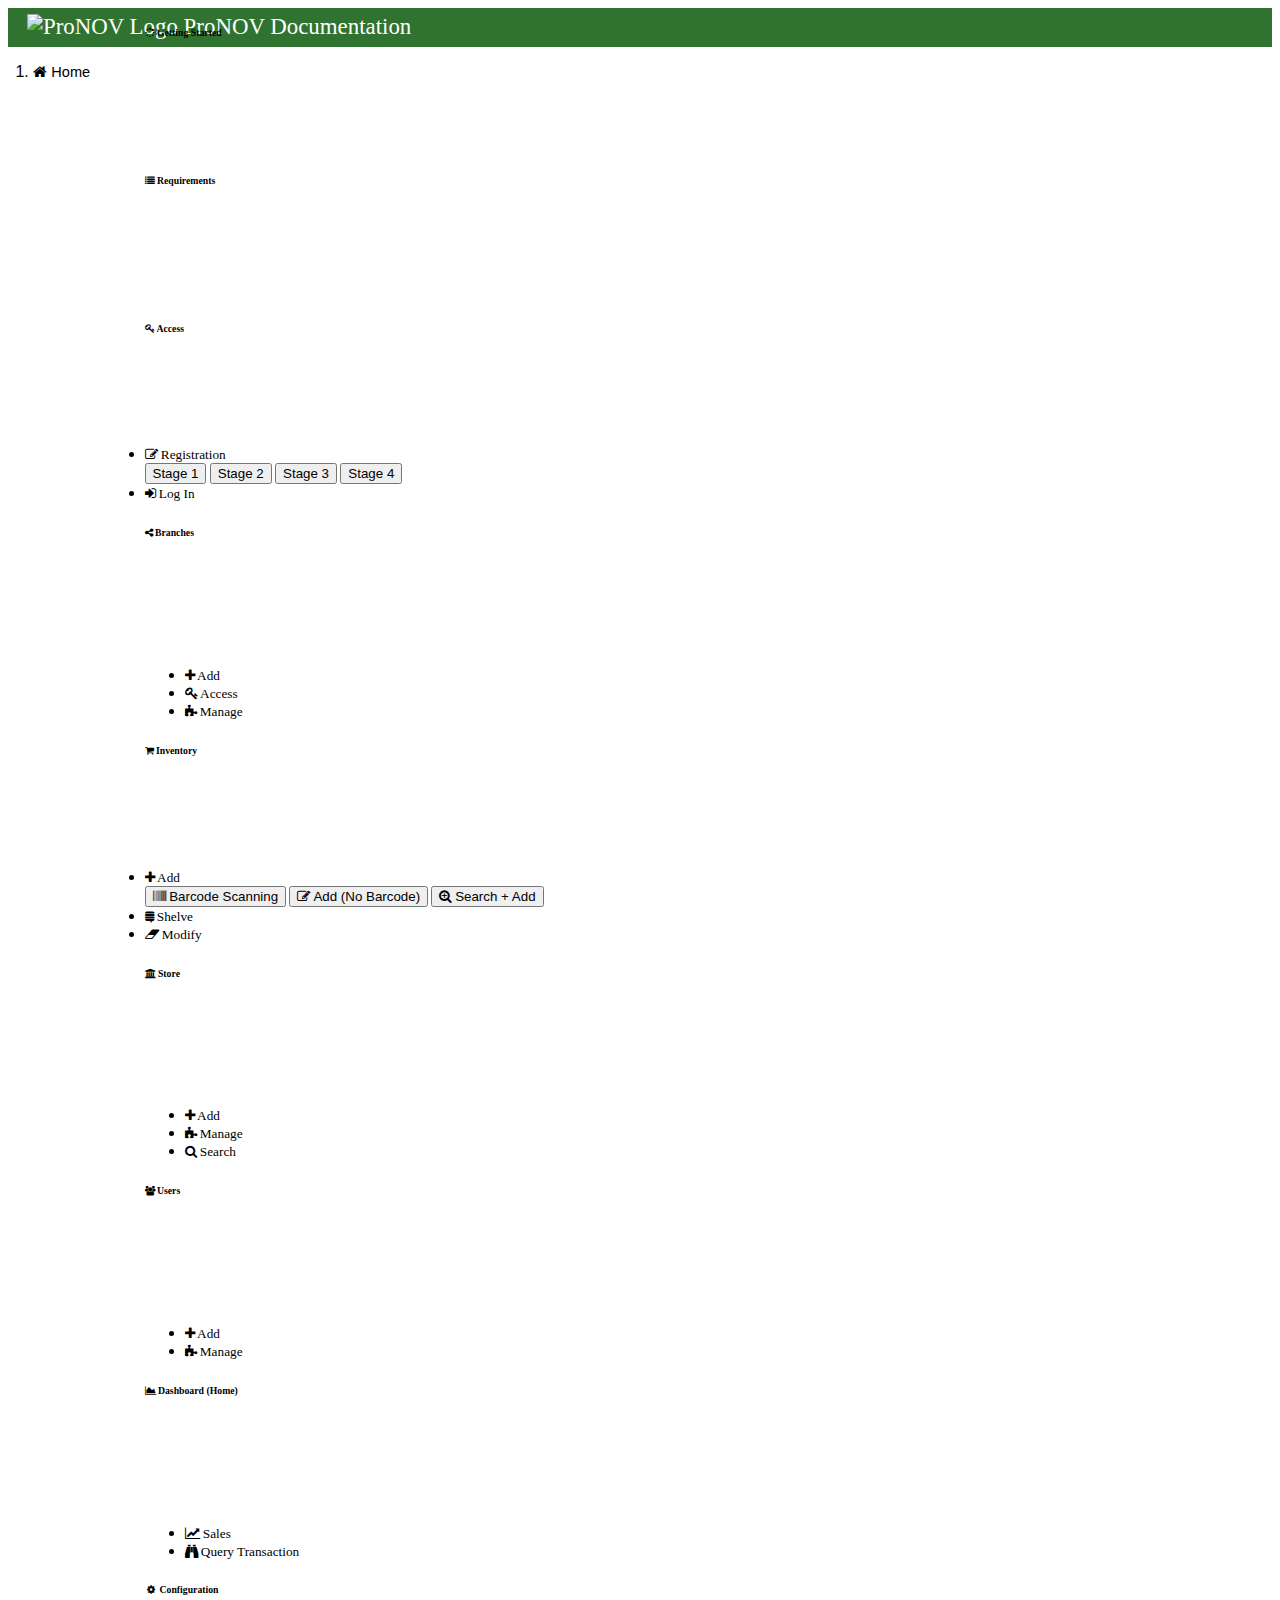
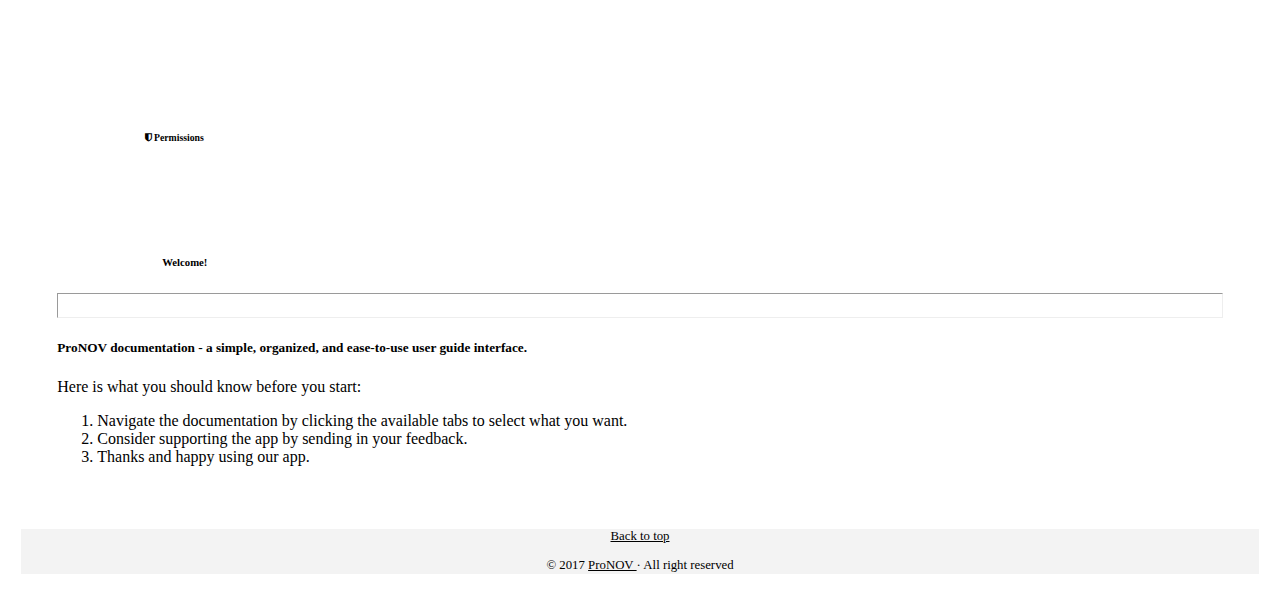
==== index.html @ 9d4b3693 "Merge pull request #1 from Mubarak01/master" ====
<!DOCTYPE html>
<html lang="en">

    <head>
        <!-- Required meta tags -->
        <meta charset="utf-8">
        <meta name="viewport" content="width=device-width, initial-scale=1, shrink-to-fit=no">
    
        <!-- Bootstrap CSS -->
        <link rel="stylesheet" href="https://maxcdn.bootstrapcdn.com/bootstrap/4.0.0-alpha.6/css/bootstrap.min.css" integrity="sha384-rwoIResjU2yc3z8GV/NPeZWAv56rSmLldC3R/AZzGRnGxQQKnKkoFVhFQhNUwEyJ" crossorigin="anonymous">            

        <!-- Not in use for this project -->
        <!-- <link rel="stylesheet" href="https://maxcdn.bootstrapcdn.com/bootstrap/4.0.0-beta.2/css/bootstrap.min.css" integrity="sha384-PsH8R72JQ3SOdhVi3uxftmaW6Vc51MKb0q5P2rRUpPvrszuE4W1povHYgTpBfshb" crossorigin="anonymous"> -->

        <!-- Font-awesome -->
        <link rel="stylesheet" href="https://cdnjs.cloudflare.com/ajax/libs/font-awesome/4.7.0/css/font-awesome.min.css">

        <link rel="icon" type="image/png" href="img\ProNOV.png">
        <title> ProNOV Documentation </title>
        <link rel="stylesheet" href="css/style.css">
        <script src="js/main.js"></script>
        <script src="js/btnInfo.js"></script>                    
    </head>
    
    <body>

        <div id="topNav">

            <header>
                <div role = "banner"> <img alt="ProNOV Logo" src="img\ProNOV.png" height="50" width= "50" id="img"> 
                    ProNOV Documentation 
                </div>
            </header>           
                        
            <div>
                <nav aria-label="breadcrumb" role="navigation">
                    <ol class="breadcrumb">
                        <li class="breadcrumb-item active" aria-current="page">
                            
                            <div id="GettingStarted" class="btnInfo">
                                <i class="fa fa-home" aria-hidden="true"></i> 
                                    Home
                            </div>

                            <div id="SystemRequirements" class="btnInfo">
                                <i class="fa fa-list" aria-hidden="true"></i> 
                                    System Requirements
                            </div>
        
                            <div id="Access" class="btnInfo">
                                <i class="fa fa-key" aria-hidden="true"></i> 
                                    Access >
                            </div>

                            <div id="Branches" class="btnInfo">
                                <i class="fa fa-share-alt" aria-hidden="true"></i> 
                                    Branches >
                            </div>

                            <div id="Inventory" class="btnInfo">
                                <i class="fa fa-shopping-cart" aria-hidden="true"></i> 
                                    Inventory >
                            </div>

                            <div id="Store" class="btnInfo">
                                <i class="fa fa-university" aria-hidden="true"></i> 
                                    Store >
                            </div>

                            <div id="Users" class="btnInfo">
                                <i class="fa fa-users" aria-hidden="true"></i> 
                                    Users >
                            </div>

                            <div id="Dashboard" class="btnInfo">
                                <i class="fa fa-area-chart" aria-hidden="true"></i> 
                                    Dashboard >
                            </div>

                            <div id="Configuration" class="btnInfo">
                                <i class="fa fa-cog fw-fa" aria-hidden="true"></i> 
                                    Configuration
                            </div>

                            <div id="Permissions" class="btnInfo">
                                <i class="fa fa-shield" aria-hidden="true"></i> 
                                    Permissions
                            </div>
                                
                        </li>
                    </ol>
                </nav>
            </div>                              
            
        </div>          

        <div class="container-fluid">
            
            <div id="mainRow">

                <div class="row center-content-sm-center">  
                        
                    <div class="col-sm-3">                         
                    
                        <div class="navbar navbar-toggleable-sm navbar-light">

                            <button class="navbar-toggler" type="button" data-toggle="collapse" data-target="#navbarTogglerDemo01" aria-controls="navbarTogglerDemo01" aria-expanded="false" aria-label="Toggle navigation">
                                <span class="navbar-toggler-icon"></span>                                
                            </button>
                            
                            <div class="p-2 collapse navbar-collapse" id="navbarTogglerDemo01">

                                <div class="container" id="menuBar"> 

                                    <div id="accordion" role="tablist" aria-multiselectable="true">
                                            
                                        <div class="card">

                                            <div class="card-header" role="tab" id="headingOne">
                                                <h6 class="mb-0" onclick="openContent(event, 'GettingStarted')" id="defaultOpen">
                                                    <a href="index.html" data-parent="#accordion" href="#collapseOne" aria-expanded="false" aria-controls="collapseOne" small class="text-muted">
                                                        <i class="fa fa-spinner" aria-hidden="true"></i> 
                                                            Getting Started
                                                    </a>
                                                </h6>
                                            </div>

                                        </div>

                                        <div class="card">

                                            <div class="card-header" role="tab" id="headingTwo">
                                                <h6 class="mb-0" onclick="openContent(event, 'SystemRequirements')">    
                                                    <a data-toggle="collapse" data-parent="#accordion" href="#collapseTwo" aria-expanded="false" aria-controls="collapseTwo" small class="text-muted" onclick="load_system_req()">
                                                        <i class="fa fa-list" aria-hidden="true"></i> 
                                                            Requirements 
                                                    </a>
                                                </h6>
                                            </div>    

                                        </div>

                                        <div class="card">  

                                            <div class="card-header" role="tab" id="headingThree">
                                                <h6 class="mb-0" onclick="openContent(event, 'Access')">
                                                    <a data-toggle="collapse" data-parent="#accordion" href="#collapseThree" aria-expanded="false" aria-controls="collapseThree"  small class="text-muted">
                                                        <i class="fa fa-key" aria-hidden="true"></i> 
                                                            Access
                                                    </a>
                                                </h6>
                                            </div>
                        
                                            <div id="collapseThree" class="collapse" role="tabpanel" aria-labelledby="headingThree">
                                                    
                                                <div class="list-group-item">
                                                    <li class="btn-group" data-toggle="dropdown" aria-haspopup="true" aria-expanded="true">
                                                        <a class="h6"> 
                                                            <i class="fa fa-pencil-square-o" aria-hidden="true"></i>                                                                     
                                                                Registration 
                                                        </a>
                                                    </li>
                                                                    
                                                    <div class="dropdown-menu dropdown-menu-right">
                                                        <a onclick="load_step1()" class="h6">
                                                            <button class="dropdown-item" type="button">
                                                                Stage 1
                                                            </button>
                                                        </a>
                                                                
                                                        <a onclick="load_step2()" class="h6">
                                                            <button class="dropdown-item" type="button"> 
                                                                Stage 2
                                                            </button>
                                                        </a>

                                                        <a onclick="load_step3()" class="h6">
                                                            <button class="dropdown-item" type="button"> 
                                                                Stage 3
                                                            </button>
                                                        </a>

                                                        <a onclick="load_step4()" class="h6">
                                                            <button class="dropdown-item" type="button"> 
                                                                Stage 4
                                                            </button>
                                                        </a>
                                                    </div>
                                                
                                                </div>
                                                
                                                <li class="list-group-item">
                                                    <a onclick="load_login()" class="h6"> 
                                                        <i class="fa fa-sign-in" aria-hidden="true"></i> 
                                                            Log In 
                                                    </a>
                                                </li>
                                            </div>
                                        
                                        </div>           

                                        <div class="card">

                                            <div class="card-header" role="tab" id="headingFour">
                                                <h6 class="mb-0" onclick="openContent(event, 'Branches')">
                                                    <a data-toggle="collapse" data-parent="#accordion" href="#collapseFour" aria-expanded="false" aria-controls="collapseFour" small class="text-muted">
                                                        <i class="fa fa-share-alt" aria-hidden="true"></i> 
                                                            Branches
                                                    </a>
                                                </h6>
                                            </div>
                                        
                                            <div id="collapseFour" class="collapse" role="tabpanel" aria-labelledby="headingFour">
                                                <ul class="list-group">
                                                    <li class="list-group-item">
                                                        <a onclick="load_branches()" class="h6">
                                                            <i class="fa fa-plus" aria-hidden="true"></i> 
                                                                Add 
                                                        </a>
                                                    </li>

                                                    <li class="list-group-item">
                                                        <a onclick="load_branches1()" class="h6"> 
                                                            <i class="fa fa-key" aria-hidden="true"></i> 
                                                                Access 
                                                        </a>
                                                    </li>

                                                    <li class="list-group-item">
                                                        <a onclick="load_branches2()" class="h6"> 
                                                            <i class="fa fa-puzzle-piece" aria-hidden="true"></i> 
                                                                Manage </a>
                                                    </li>
                                                </ul>
                                            </div>
                                        </div>

                                        <div class="card">                                        
                                            <div class="card-header" role="tab" id="headingFive">
                                                <h6 class="mb-0" onclick="openContent(event, 'Inventory')">
                                                    <a data-toggle="collapse" data-parent="#accordion" href="#collapseFive" aria-expanded="false" aria-controls="collapseFive"  small class="text-muted">
                                                        <i class="fa fa-shopping-cart" aria-hidden="true"></i> 
                                                        Inventory
                                                    </a>
                                                </h6>
                                            </div>
                        
                                            <div id="collapseFive" class="collapse" role="tabpanel" aria-labelledby="headingFive">
                                                            
                                                <div class="list-group-item">
                                                    <li class="btn-group" data-toggle="dropdown" aria-haspopup="true" aria-expanded="true">
                                                        <a onclick="load_inventory0()" class="h6"> 
                                                            <i class="fa fa-plus" aria-hidden="true"></i> 
                                                                Add </a>
                                                    </li>
                                                    
                                                    <div class="dropdown-menu dropdown-menu-right">
                                                        <a onclick="load_inventory()" class="h6">
                                                            <button class="dropdown-item" type="button"> 
                                                                <i class="fa fa-barcode" aria-hidden="true"></i> 
                                                                    Barcode Scanning 
                                                            </button>
                                                        </a>

                                                        <a onclick="load_inventory1()" class="h6">
                                                            <button class="dropdown-item" type="button">
                                                                <i class="fa fa-pencil-square-o" aria-hidden="true"></i>                                                                 
                                                                    Add (No Barcode) 
                                                            </button>
                                                        </a>
                                                        
                                                        <a onclick="load_inventory2()" class="h6">
                                                            <button class="dropdown-item" type="button"> 
                                                                <i class="fa fa-search-plus" aria-hidden="true"></i> 
                                                                    Search + Add 
                                                            </button>
                                                        </a>
                                                    </div>
                                                                    
                                                </div>
                                                
                                                <li class="list-group-item">
                                                    <a onclick="load_inventory3()" class="h6"> 
                                                        <i class="fa fa-stack-exchange" aria-hidden="true"></i> 
                                                            Shelve 
                                                    </a>
                                                </li>
                                                
                                                <li class="list-group-item">
                                                    <a onclick="load_inventory4()" class="h6"> 
                                                        <i class="fa fa-eraser" aria-hidden="true"></i> 
                                                            Modify 
                                                    </a>
                                                </li>
                                            </div>
                                        
                                        </div>
                                        
                                        <div class="card">

                                            <div class="card-header" role="tab" id="headingSix">
                                                <h6 class="mb-0" onclick="openContent(event, 'Store')">
                                                    <a data-toggle="collapse" data-parent="#accordion" href="#collapseSix" aria-expanded="false" aria-controls="collapseSix" small class="text-muted">                                                    
                                                        <i class="fa fa-university" aria-hidden="true"></i> 
                                                            Store
                                                    </a>
                                                </h6>
                                            </div>
                                
                                            <div id="collapseSix" class="collapse" role="tabpanel" aria-labelledby="headingSix">                                            
                                                <ul class="list-group">
                                                    <li class="list-group-item">
                                                        <a onclick="load_AddStore()" class="h6"> 
                                                            <i class="fa fa-plus" aria-hidden="true"></i> 
                                                                Add  
                                                        </a>
                                                    </li>

                                                    <li class="list-group-item">
                                                        <a onclick="load_ManageStore()" class="h6"> 
                                                            <i class="fa fa-puzzle-piece" aria-hidden="true"></i> 
                                                                Manage 
                                                        </a>
                                                    </li>
                                                    <li class="list-group-item">
                                                        <a onclick="load_SearchStore()" class="h6"> 
                                                            <i class="fa fa-search" aria-hidden="true"></i> 
                                                                Search 
                                                        </a>                                                
                                                    </li>
                                                </ul>
                                            </div>

                                        </div>

                                        <div class="card">

                                            <div class="card-header" role="tab" id="headingSeven">
                                                <h6 class="mb-0" onclick="openContent(event, 'Users')">
                                                    <a data-toggle="collapse" data-parent="#accordion" href="#collapseSeven" aria-expanded="false" aria-controls="collapseSeven" small class="text-muted">
                                                        <i class="fa fa-users" aria-hidden="true"></i> 
                                                            Users
                                                    </a>
                                                </h6>
                                            </div>
                                                
                                            <div id="collapseSeven" class="collapse" role="tabpanel" aria-labelledby="headingSeven">
                                                <ul class="list-group">
                                                    <li class="list-group-item">
                                                        <a onclick="load_users()" class="h6"> 
                                                            <i class="fa fa-plus" aria-hidden="true"></i> 
                                                                Add 
                                                        </a>
                                                    </li>
                                                    <li class="list-group-item">
                                                        <a onclick="load_users1()" class="h6"> 
                                                            <i class="fa fa-puzzle-piece" aria-hidden="true"></i> 
                                                                Manage 
                                                        </a>
                                                    </li>
                                                </ul>
                                            </div>

                                        </div>

                                        <div class="card">

                                            <div class="card-header" role="tab" id="headingEight">
                                                <h6 class="mb-0" onclick="openContent(event, 'Dashboard')">
                                                    <a data-toggle="collapse" data-parent="#accordion" href="#collapseEight" aria-expanded="false" aria-controls="collapseEight" small class="text-muted">
                                                        <i class="fa fa-area-chart" aria-hidden="true"></i> 
                                                            Dashboard (Home)
                                                    </a>
                                                </h6>
                                            </div>

                                            <div id="collapseEight" class="collapse" role="tabpanel1" aria-labelledby="headingEight">
                                                <ul class="list-group">
                                                    <li class="list-group-item">
                                                        <a onclick="load_dashboard()" class="h6">
                                                            <i class="fa fa-line-chart" aria-hidden="true"></i>  
                                                                Sales                                                          
                                                        </a>
                                                    </li>
                                                    <li class="list-group-item">
                                                        <a onclick="load_dashboard1()" class="h6">
                                                            <i class="fa fa-binoculars" aria-hidden="true"></i>                                                                                                                            
                                                                Query Transaction </a>
                                                    </li>
                                                </ul>
                                            </div>
                                        </div>
                                            
                                        <div class="card">

                                            <div class="card-header" role="tab" id="headingNine">
                                                <h6 class="mb-0" onclick="openContent(event, 'Configuration')">
                                                    <a data-toggle="collapse" data-parent="#accordion" href="#collapseNine" aria-expanded="false" aria-controls="collapseNine" small class="text-muted" onclick="load_config()">
                                                        <i class="fa fa-cog fa-fw" aria-hidden="true"></i> 
                                                            Configuration
                                                    </a>
                                                </h6>
                                            </div>

                                        </div>
                        
                                        <div class="card">

                                            <div class="card-header" role="tab" id="headingTen">
                                                <h6 class="mb-0" onclick="openContent(event, 'Permissions')">
                                                    <a data-toggle="collapse" data-parent="#accordion" href="#collapseTen" aria-expanded="false" aria-controls="collapseTen" small class="text-muted" onclick="load_permissions()">                                                    
                                                        <i class="fa fa-shield" aria-hidden="true"></i> 
                                                            Permissions
                                                    </a>
                                                </h6>
                                            </div> 

                                        </div>

                                    </div>

                                </div>

                            </div>
                            
                        </div>
                        
                    </div>
                                                    
                <div class="col-sm-9">

                    <div class="container-fluid">

                        <div id="content">                                            
                        
                            <div id="content" class="infoDisplay">                                            
                                <h6 class="display-4"> Welcome! </h6>
                                <hr>
                                
                                <h5> ProNOV documentation - a simple, organized, and ease-to-use user guide interface. </h5>
                                <p class="lead"> Here is what you should know before you start: </p>
                                
                                <ol>
                                    <li> Navigate the documentation by clicking the available tabs to select what you want. </li>
                                    <li> Consider supporting the app by sending in your feedback. </li>
                                    <li class="lead"> Thanks and happy using our app. </li>
                                </ol>
                            </div>
                    
                        </div>
                        <!-- End of GettingStarted -->
                
                    </div>
                
                </div>
                <!-- End of 2nd col main row -->
                
            </div> 
            <!-- End of mainRow -->                            
        
        </div>
        <!-- End of .container-fluid, with ID body-->

        <div id="footer" >                            
            <footer>
                <p>
                    <a href="#"> Back to top </a>
                </p>

                <p> &copy; 2017 <a href="https://www.pronov.co" target="_blank"> ProNOV </a> &middot; All right reserved </p> 
                    
            </footer>
        </div>
        <!-- End of footer -->
        
            <!-- Optional JavaScript -->
            <!-- jQuery first, then Tether, then Bootstrap JS. -->
            <script src="https://code.jquery.com/jquery-3.1.1.slim.min.js" integrity="sha384-A7FZj7v+d/sdmMqp/nOQwliLvUsJfDHW+k9Omg/a/EheAdgtzNs3hpfag6Ed950n" crossorigin="anonymous"></script>            
            <script src="https://cdnjs.cloudflare.com/ajax/libs/tether/1.4.0/js/tether.min.js" integrity="sha384-DztdAPBWPRXSA/3eYEEUWrWCy7G5KFbe8fFjk5JAIxUYHKkDx6Qin1DkWx51bBrb" crossorigin="anonymous"></script>            
            <script src="https://maxcdn.bootstrapcdn.com/bootstrap/4.0.0-alpha.6/js/bootstrap.min.js" integrity="sha384-vBWWzlZJ8ea9aCX4pEW3rVHjgjt7zpkNpZk+02D9phzyeVkE+jo0ieGizqPLForn" crossorigin="anonymous"></script>
            
            <!-- Not in use for this product as commented below (jQuery first, then Popper.js, then Bootstrap JS) -->
            <!-- <script src="https://code.jquery.com/jquery-3.2.1.slim.min.js" integrity="sha384-KJ3o2DKtIkvYIK3UENzmM7KCkRr/rE9/Qpg6aAZGJwFDMVNA/GpGFF93hXpG5KkN" crossorigin="anonymous"></script>
            <script src="https://cdnjs.cloudflare.com/ajax/libs/popper.js/1.12.3/umd/popper.min.js" integrity="sha384-vFJXuSJphROIrBnz7yo7oB41mKfc8JzQZiCq4NCceLEaO4IHwicKwpJf9c9IpFgh" crossorigin="anonymous"></script>
            <script src="https://maxcdn.bootstrapcdn.com/bootstrap/4.0.0-beta.2/js/bootstrap.min.js" integrity="sha384-alpBpkh1PFOepccYVYDB4do5UnbKysX5WZXm3XxPqe5iKTfUKjNkCk9SaVuEZflJ" crossorigin="anonymous"></script> -->

        <script>
            function openContent(evt, accordionList)
            {
                var i, btnInfo, btnInfo;
                btnInfo = document.getElementsByClassName("btnInfo");
                
                for (i = 0; i < btnInfo.length; i++)
            {
                btnInfo[i].style.display = "none";
            }
            
                btnInfo = document.getElementsByClassName("btnInfo");
                
                for (i = 0; i < btnInfo.length; i++)
                {
                    btnInfo[i].className = btnInfo[i].className.replace("active", "");
                }
            
                document.getElementById(accordionList).style.display = "block";
                evt.currentTarget.className += "active";
            }
                
            // On default, get the element with id="defaultOpen", else get element clicked
            document.getElementById("defaultOpen").click();
        </script>

    </body>
</html>
---- css/style.css ----
a.text-muted:link, 
a.text-muted:visited,
a.text-muted:hover, 
a.text-muted:active
{
    display: block;
    text-decoration: none;
}

a.h6:link, 
a.h6:visited,
a.h6:hover, 
a.h6:active
{
    font-size: 87%;
    text-align: center;
    text-decoration: none;
}

ol div.btnInfo,
.text-muted
{
    font-size: 91%;
}

.h6
{
    font-size: 83%;
}

.card .card-header
{
    padding-bottom: 7%;
    border-style: none;
}

ol.breadcrumb
{
    padding-left: 2%;
    font-family: -apple-system, BlinkMacSystemFont, 'Segoe UI', Roboto, Oxygen, Ubuntu, Cantarell, 'Open Sans', 'Helvetica Neue', sans-serif;
}

header
{
    padding: 0.5%; 
    padding-left: 1.5%; 
    background-color:rgb(48, 114, 48); 
    font-size: 143%; 
    color: white; 
    font-family: vernada;
}


div#menuBar.container
{
    margin-top: -10%;
    padding-left: 10%;
    width: 100%;
}

div.container-fluid
{
    padding: 1%;
}

/* nav button */
button.navbar-toggler
{
    margin-top: -7%;    
    margin-left: -3%;
}

/* navbar after expanded through nav button */
div#navbarTogglerDemo01.p-2.navbar-collapse.collapse.show
{
    margin-left: -5%;
    margin-top: 10%;
    width: 100%; 
}

div#content.infoDisplay
{
    margin-top: -5%;
    padding: 2%;
}

h6.display-4
{
    margin-left: 9%;
}

hr
{
    padding: 1%;
}

iframe
{
    height: 480px;
    width: 103%;
    border: none;
    margin-top: -2.5%;
    scroll-behavior: none;
    overflow: none;
    overflow: hidden;
    text-overflow: none;
    text-overflow: hidden;
-webkit-overflow-scrolling: none;    
}

/* nav image styling
div#topNav div header img#img
{
    height:"5px"; 
    width:"5px"; 
}*/

/* image styling for content */
div.col-sm-3 img,
div.col-sm-4 img
{
    width: 93%;
    height: 97%;
}

/* content base margin from another where required*/
div#add.branch,
div#access.branch,
div#registration.access,
div#step1.access,
div#step2.access,
div#step3.access,
div#step4.access,
div#barcode.inventory,
div#nobarcode.inventory,
div#search.inventory,
div#shelve.inventory,
div#add.store,
div#manage.store,
div#sale.home,
div#add.users
{
    margin-bottom: 10%
}

footer
{
    margin-top: -0.2%;
    background-color: #F3F3F3;
    text-align: center; 
    font-size: 80%; 
    line-height: 1.25;
    color: black;
}

a
{
    color: black;
}
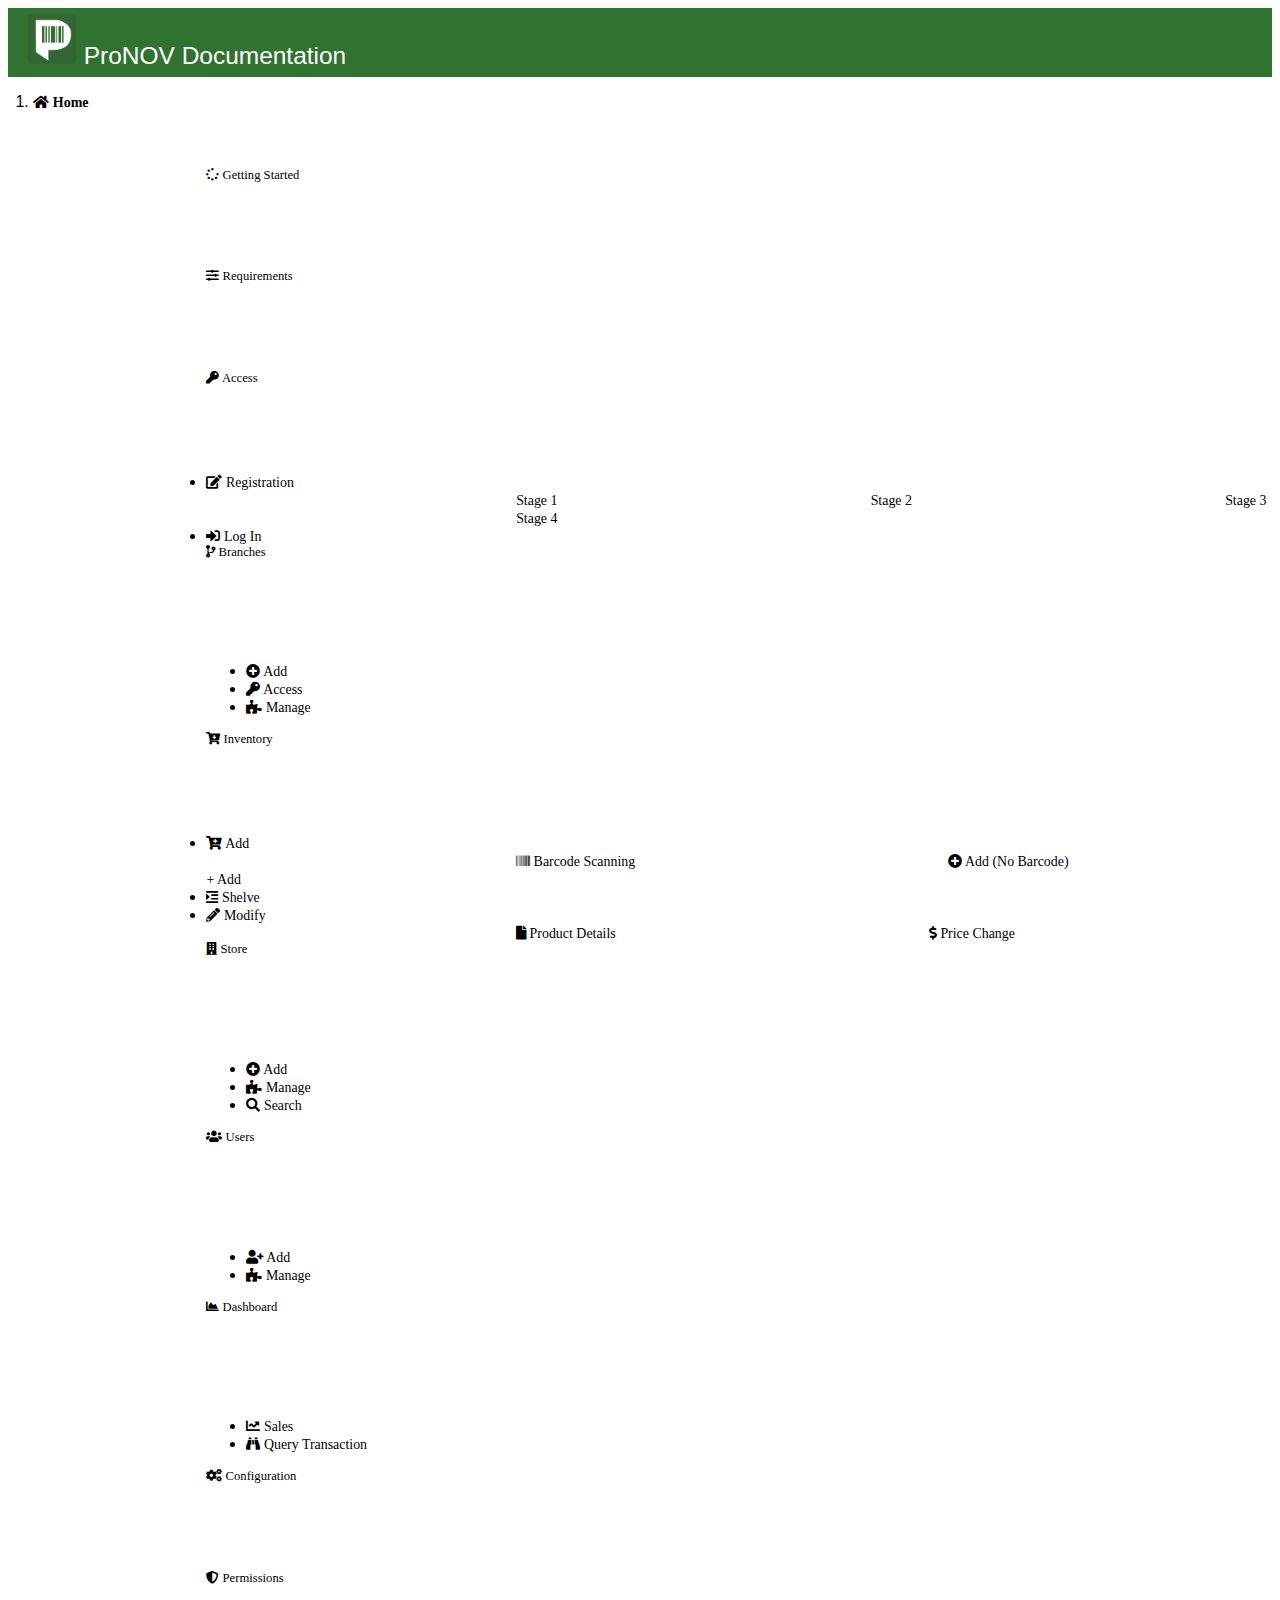
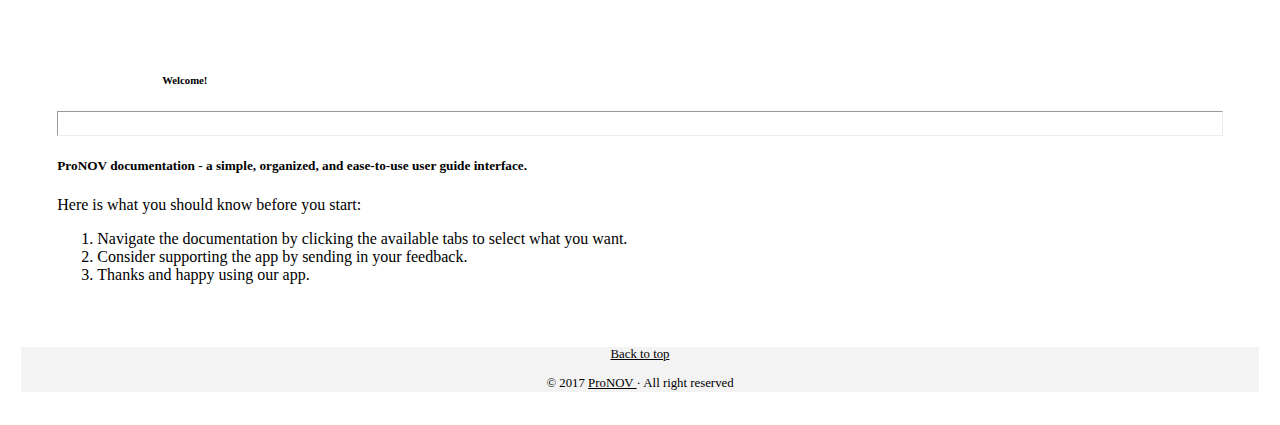
==== commit 3e0ad3ac: "New Commit" ====
--- a/index.html
+++ b/index.html
@@ -2,96 +2,86 @@
 <html lang="en">
 
     <head>
+
         <!-- Required meta tags -->
         <meta charset="utf-8">
         <meta name="viewport" content="width=device-width, initial-scale=1, shrink-to-fit=no">
     
         <!-- Bootstrap CSS -->
-        <link rel="stylesheet" href="https://maxcdn.bootstrapcdn.com/bootstrap/4.0.0-alpha.6/css/bootstrap.min.css" integrity="sha384-rwoIResjU2yc3z8GV/NPeZWAv56rSmLldC3R/AZzGRnGxQQKnKkoFVhFQhNUwEyJ" crossorigin="anonymous">            
-
-        <!-- Not in use for this project -->
-        <!-- <link rel="stylesheet" href="https://maxcdn.bootstrapcdn.com/bootstrap/4.0.0-beta.2/css/bootstrap.min.css" integrity="sha384-PsH8R72JQ3SOdhVi3uxftmaW6Vc51MKb0q5P2rRUpPvrszuE4W1povHYgTpBfshb" crossorigin="anonymous"> -->
-
+        <link rel="stylesheet" href="https://maxcdn.bootstrapcdn.com/bootstrap/4.0.0-beta.2/css/bootstrap.min.css" integrity="sha384-PsH8R72JQ3SOdhVi3uxftmaW6Vc51MKb0q5P2rRUpPvrszuE4W1povHYgTpBfshb" crossorigin="anonymous">
+        
         <!-- Font-awesome -->
-        <link rel="stylesheet" href="https://cdnjs.cloudflare.com/ajax/libs/font-awesome/4.7.0/css/font-awesome.min.css">
-
-        <link rel="icon" type="image/png" href="img\ProNOV.png">
+        <!-- <link rel="stylesheet" href="https://cdnjs.cloudflare.com/ajax/libs/font-awesome/4.7.0/css/font-awesome.min.css"> -->
+        <link rel="stylesheet" href="https://use.fontawesome.com/releases/v5.0.1/css/all.css">        
+
+        <link rel="icon" type="image/png" href="img/pronov.png">
         <title> ProNOV Documentation </title>
         <link rel="stylesheet" href="css/style.css">
+        
+        <!-- <style>
+            .nav-items {
+                display: none;
+            }
+        </style> -->
+
         <script src="js/main.js"></script>
-        <script src="js/btnInfo.js"></script>                    
+
     </head>
     
     <body>
 
         <div id="topNav">
-
             <header>
-                <div role = "banner"> <img alt="ProNOV Logo" src="img\ProNOV.png" height="50" width= "50" id="img"> 
+                <div role = "banner"> <img alt="ProNOV Logo" src="img/pronov.png" height="50" width= "50" id="img"> 
                     ProNOV Documentation 
                 </div>
             </header>           
                         
-            <div>
-                <nav aria-label="breadcrumb" role="navigation">
-                    <ol class="breadcrumb">
-                        <li class="breadcrumb-item active" aria-current="page">
+            <nav aria-label="breadcrumb" role="navigation">
+                <ol class="breadcrumb">
+                    <li class="breadcrumb-item active nav-items" aria-current="page">
+                        <i class="fa fa-home fa-sm btnInfo" id="GettingStarted" aria-hidden="true">
+                                Home
+                        </i> 
+
+                        <i class="fa fa-sliders-h fa-sm btnInfo" id="SystemRequirements" aria-hidden="true">
+                                System Requirements    
+                        </i> 
+
+                        <i class="fa fa-key fa-sm btnInfo" id="Access" aria-hidden="true">
+                                Access  >>
+                        </i>
+
+                        <i class="fa fa-share-alt fa-sm btnInfo" id="Branches" aria-hidden="true">
+                                Branches >> 
+                        </i> 
+
+                        <i class="fa fa-shopping-cart fa-sm btnInfo" id="Inventory" aria-hidden="true">
+                                Inventory >>    
+                        </i> 
+
+                        <i class="fa fa-building fa-sm btnInfo" id="Store" aria-hidden="true">
+                                Store >>   
+                        </i> 
+
+                        <i class="fa fa-users fa-sm btnInfo" id="Users" aria-hidden="true">
+                                Users >>    
+                        </i> 
+
+                        <i class="fa fa-chart-area fa-sm btnInfo" id="Dashboard" aria-hidden="true">
+                                Dashboard    
+                        </i> 
+
+                        <i class="fa fa-cogs fa-sm btnInfo" id="Configuration" aria-hidden="true">
+                                Configuration    
+                        </i> 
                             
-                            <div id="GettingStarted" class="btnInfo">
-                                <i class="fa fa-home" aria-hidden="true"></i> 
-                                    Home
-                            </div>
-
-                            <div id="SystemRequirements" class="btnInfo">
-                                <i class="fa fa-list" aria-hidden="true"></i> 
-                                    System Requirements
-                            </div>
-        
-                            <div id="Access" class="btnInfo">
-                                <i class="fa fa-key" aria-hidden="true"></i> 
-                                    Access >
-                            </div>
-
-                            <div id="Branches" class="btnInfo">
-                                <i class="fa fa-share-alt" aria-hidden="true"></i> 
-                                    Branches >
-                            </div>
-
-                            <div id="Inventory" class="btnInfo">
-                                <i class="fa fa-shopping-cart" aria-hidden="true"></i> 
-                                    Inventory >
-                            </div>
-
-                            <div id="Store" class="btnInfo">
-                                <i class="fa fa-university" aria-hidden="true"></i> 
-                                    Store >
-                            </div>
-
-                            <div id="Users" class="btnInfo">
-                                <i class="fa fa-users" aria-hidden="true"></i> 
-                                    Users >
-                            </div>
-
-                            <div id="Dashboard" class="btnInfo">
-                                <i class="fa fa-area-chart" aria-hidden="true"></i> 
-                                    Dashboard >
-                            </div>
-
-                            <div id="Configuration" class="btnInfo">
-                                <i class="fa fa-cog fw-fa" aria-hidden="true"></i> 
-                                    Configuration
-                            </div>
-
-                            <div id="Permissions" class="btnInfo">
-                                <i class="fa fa-shield" aria-hidden="true"></i> 
-                                    Permissions
-                            </div>
-                                
-                        </li>
-                    </ol>
-                </nav>
-            </div>                              
-            
+                        <i class="fa fa-shield-alt fa-sm btnInfo" id="Permissions" aria-hidden="true">
+                                Permissions    
+                        </i> 
+                    </li>
+                </ol>
+            </nav>            
         </div>          
 
         <div class="container-fluid">
@@ -102,53 +92,51 @@
                         
                     <div class="col-sm-3">                         
                     
-                        <div class="navbar navbar-toggleable-sm navbar-light">
-
-                            <button class="navbar-toggler" type="button" data-toggle="collapse" data-target="#navbarTogglerDemo01" aria-controls="navbarTogglerDemo01" aria-expanded="false" aria-label="Toggle navigation">
+                        <div class="navbar navbar-expand-sm navbar-light">
+
+                            <button class="navbar-toggler" type="button" data-toggle="collapse" data-target="#navbarTogglerDemo03" aria-controls="navbarTogglerDemo03" aria-expanded="false" aria-label="Toggle navigation">
                                 <span class="navbar-toggler-icon"></span>                                
                             </button>
                             
-                            <div class="p-2 collapse navbar-collapse" id="navbarTogglerDemo01">
-
+                            <div class="p-2 collapse navbar-collapse" id="navbarTogglerDemo03">
+                                    
                                 <div class="container" id="menuBar"> 
 
                                     <div id="accordion" role="tablist" aria-multiselectable="true">
                                             
                                         <div class="card">
 
-                                            <div class="card-header" role="tab" id="headingOne">
-                                                <h6 class="mb-0" onclick="openContent(event, 'GettingStarted')" id="defaultOpen">
-                                                    <a href="index.html" data-parent="#accordion" href="#collapseOne" aria-expanded="false" aria-controls="collapseOne" small class="text-muted">
-                                                        <i class="fa fa-spinner" aria-hidden="true"></i> 
+                                            <div class="card-header h6 mb-0" role="tab" id="headingOne" onclick="openContent(event, 'GettingStarted')">
+                                                
+                                                <div id="defaultOpen">
+                                                    <a href="index.html" data-parent="#accordion" aria-expanded="false" aria-controls="collapseOne" small class="text-muted">
+                                                        <i class="fa fa-spinner fa-pulse" aria-hidden="true"></i> 
                                                             Getting Started
                                                     </a>
-                                                </h6>
-                                            </div>
-
-                                        </div>
-
-                                        <div class="card">
-
-                                            <div class="card-header" role="tab" id="headingTwo">
-                                                <h6 class="mb-0" onclick="openContent(event, 'SystemRequirements')">    
-                                                    <a data-toggle="collapse" data-parent="#accordion" href="#collapseTwo" aria-expanded="false" aria-controls="collapseTwo" small class="text-muted" onclick="load_system_req()">
-                                                        <i class="fa fa-list" aria-hidden="true"></i> 
-                                                            Requirements 
-                                                    </a>
-                                                </h6>
+                                                </div>
+
+                                            </div>
+
+                                        </div>
+
+                                        <div class="card">
+
+                                            <div class="card-header h6 mb-0" role="tab" id="headingTwo" onclick="openContent(event, 'SystemRequirements')">
+                                                <a data-toggle="collapse" data-parent="#accordion" href="#collapseTwo" aria-expanded="false" aria-controls="collapseTwo" small class="text-muted" onclick="system_req()">
+                                                    <i class="fa fa-sliders-h" aria-hidden="true"></i> 
+                                                        Requirements 
+                                                </a>
                                             </div>    
 
                                         </div>
 
                                         <div class="card">  
 
-                                            <div class="card-header" role="tab" id="headingThree">
-                                                <h6 class="mb-0" onclick="openContent(event, 'Access')">
-                                                    <a data-toggle="collapse" data-parent="#accordion" href="#collapseThree" aria-expanded="false" aria-controls="collapseThree"  small class="text-muted">
-                                                        <i class="fa fa-key" aria-hidden="true"></i> 
-                                                            Access
-                                                    </a>
-                                                </h6>
+                                            <div class="card-header h6 mb-0" role="tab" id="headingThree" onclick="openContent(event, 'Access')">
+                                                <a data-toggle="collapse" data-parent="#accordion" href="#collapseThree" aria-expanded="false" aria-controls="collapseThree"  small class="text-muted">
+                                                    <i class="fa fa-key" aria-hidden="true"></i> 
+                                                        Access
+                                                </a>
                                             </div>
                         
                                             <div id="collapseThree" class="collapse" role="tabpanel" aria-labelledby="headingThree">
@@ -156,42 +144,34 @@
                                                 <div class="list-group-item">
                                                     <li class="btn-group" data-toggle="dropdown" aria-haspopup="true" aria-expanded="true">
                                                         <a class="h6"> 
-                                                            <i class="fa fa-pencil-square-o" aria-hidden="true"></i>                                                                     
+                                                            <i class="fa fa-edit" aria-hidden="true"></i> 
                                                                 Registration 
                                                         </a>
                                                     </li>
                                                                     
                                                     <div class="dropdown-menu dropdown-menu-right">
-                                                        <a onclick="load_step1()" class="h6">
-                                                            <button class="dropdown-item" type="button">
+                                                        <a onclick="reg_step1()" class="h6 dropdown-item">
                                                                 Stage 1
-                                                            </button>
                                                         </a>
                                                                 
-                                                        <a onclick="load_step2()" class="h6">
-                                                            <button class="dropdown-item" type="button"> 
+                                                        <a onclick="reg_step2()" class="h6 dropdown-item">
                                                                 Stage 2
-                                                            </button>
-                                                        </a>
-
-                                                        <a onclick="load_step3()" class="h6">
-                                                            <button class="dropdown-item" type="button"> 
+                                                        </a>
+
+                                                        <a onclick="reg_step3()" class="h6 dropdown-item">
                                                                 Stage 3
-                                                            </button>
-                                                        </a>
-
-                                                        <a onclick="load_step4()" class="h6">
-                                                            <button class="dropdown-item" type="button"> 
+                                                        </a>
+
+                                                        <a onclick="reg_step4()" class="h6 dropdown-item">
                                                                 Stage 4
-                                                            </button>
                                                         </a>
                                                     </div>
                                                 
                                                 </div>
                                                 
                                                 <li class="list-group-item">
-                                                    <a onclick="load_login()" class="h6"> 
-                                                        <i class="fa fa-sign-in" aria-hidden="true"></i> 
+                                                    <a onclick="login_access()" class="h6"> 
+                                                        <i class="fa fa-sign-in-alt" aria-hidden="true"></i> 
                                                             Log In 
                                                     </a>
                                                 </li>
@@ -201,129 +181,137 @@
 
                                         <div class="card">
 
-                                            <div class="card-header" role="tab" id="headingFour">
-                                                <h6 class="mb-0" onclick="openContent(event, 'Branches')">
-                                                    <a data-toggle="collapse" data-parent="#accordion" href="#collapseFour" aria-expanded="false" aria-controls="collapseFour" small class="text-muted">
-                                                        <i class="fa fa-share-alt" aria-hidden="true"></i> 
-                                                            Branches
-                                                    </a>
-                                                </h6>
+                                            <div class="card-header h6 mb-0" role="tab" id="headingFour" onclick="openContent(event, 'Branches')">
+                                                <a data-toggle="collapse" data-parent="#accordion" href="#collapseFour" aria-expanded="false" aria-controls="collapseFour" small class="text-muted">
+                                                    <i class="fa fa-code-branch" aria-hidden="true"></i> 
+                                                        Branches
+                                                </a>
                                             </div>
                                         
                                             <div id="collapseFour" class="collapse" role="tabpanel" aria-labelledby="headingFour">
                                                 <ul class="list-group">
                                                     <li class="list-group-item">
-                                                        <a onclick="load_branches()" class="h6">
-                                                            <i class="fa fa-plus" aria-hidden="true"></i> 
+                                                        <a onclick="add_branches()" class="h6">
+                                                            <i class="fa fa-plus-circle" aria-hidden="true"></i> 
                                                                 Add 
                                                         </a>
                                                     </li>
 
                                                     <li class="list-group-item">
-                                                        <a onclick="load_branches1()" class="h6"> 
+                                                        <a onclick="access_branches()" class="h6"> 
                                                             <i class="fa fa-key" aria-hidden="true"></i> 
                                                                 Access 
                                                         </a>
                                                     </li>
 
                                                     <li class="list-group-item">
-                                                        <a onclick="load_branches2()" class="h6"> 
+                                                        <a onclick="manage_branches()" class="h6"> 
                                                             <i class="fa fa-puzzle-piece" aria-hidden="true"></i> 
-                                                                Manage </a>
+                                                                Manage 
+                                                        </a>
                                                     </li>
                                                 </ul>
                                             </div>
-                                        </div>
-
-                                        <div class="card">                                        
-                                            <div class="card-header" role="tab" id="headingFive">
-                                                <h6 class="mb-0" onclick="openContent(event, 'Inventory')">
-                                                    <a data-toggle="collapse" data-parent="#accordion" href="#collapseFive" aria-expanded="false" aria-controls="collapseFive"  small class="text-muted">
-                                                        <i class="fa fa-shopping-cart" aria-hidden="true"></i> 
-                                                        Inventory
-                                                    </a>
-                                                </h6>
+                                            
+                                        </div>
+
+                                        <div class="card">    
+
+                                            <div class="card-header h6 mb-0" role="tab" id="headingFive" onclick="openContent(event, 'Inventory')">
+                                                <a data-toggle="collapse" data-parent="#accordion" href="#collapseFive" aria-expanded="false" aria-controls="collapseFive"  small class="text-muted">
+                                                    <i class="fa fa-cart-arrow-down" aria-hidden="true"></i> 
+                                                    Inventory
+                                                </a>
                                             </div>
                         
                                             <div id="collapseFive" class="collapse" role="tabpanel" aria-labelledby="headingFive">
                                                             
                                                 <div class="list-group-item">
                                                     <li class="btn-group" data-toggle="dropdown" aria-haspopup="true" aria-expanded="true">
-                                                        <a onclick="load_inventory0()" class="h6"> 
-                                                            <i class="fa fa-plus" aria-hidden="true"></i> 
-                                                                Add </a>
+                                                        <a class="h6"> 
+                                                            <i class="fa fa-cart-plus" aria-hidden="true"></i> 
+                                                                Add 
+                                                        </a>
                                                     </li>
                                                     
                                                     <div class="dropdown-menu dropdown-menu-right">
-                                                        <a onclick="load_inventory()" class="h6">
-                                                            <button class="dropdown-item" type="button"> 
-                                                                <i class="fa fa-barcode" aria-hidden="true"></i> 
-                                                                    Barcode Scanning 
-                                                            </button>
-                                                        </a>
-
-                                                        <a onclick="load_inventory1()" class="h6">
-                                                            <button class="dropdown-item" type="button">
-                                                                <i class="fa fa-pencil-square-o" aria-hidden="true"></i>                                                                 
-                                                                    Add (No Barcode) 
-                                                            </button>
+                                                        <a onclick="add_withBarcode()" class="h6 dropdown-item">
+                                                            <i class="fa fa-barcode" aria-hidden="true"></i> 
+                                                                Barcode Scanning 
+                                                        </a>
+
+                                                        <a onclick="add_withNoBarcode()" class="h6 dropdown-item">
+                                                            <i class="fa fa-plus-circle" aria-hidden="true"></i>                                                                 
+                                                                Add (No Barcode) 
                                                         </a>
                                                         
-                                                        <a onclick="load_inventory2()" class="h6">
-                                                            <button class="dropdown-item" type="button"> 
-                                                                <i class="fa fa-search-plus" aria-hidden="true"></i> 
-                                                                    Search + Add 
-                                                            </button>
+                                                        <a onclick="seachAndAdd()" class="h6 dropdown-item">
+                                                            <i class="fa fa-search-plus" aria-hidden="true"></i> 
+                                                                Search + Add 
                                                         </a>
                                                     </div>
                                                                     
                                                 </div>
                                                 
                                                 <li class="list-group-item">
-                                                    <a onclick="load_inventory3()" class="h6"> 
-                                                        <i class="fa fa-stack-exchange" aria-hidden="true"></i> 
+                                                    <a onclick="inventory_shelve()" class="h6"> 
+                                                        <i class="fa fa-indent" aria-hidden="true"></i> 
                                                             Shelve 
                                                     </a>
                                                 </li>
                                                 
-                                                <li class="list-group-item">
-                                                    <a onclick="load_inventory4()" class="h6"> 
-                                                        <i class="fa fa-eraser" aria-hidden="true"></i> 
-                                                            Modify 
-                                                    </a>
-                                                </li>
-                                            </div>
+                                                <div class="list-group-item">                                                        
+                                                    <li class="btn-group" data-toggle="dropdown" aria-haspopup="true" aria-expanded="true">
+                                                        <a class="h6"> 
+                                                            <i class="fa fa-pencil-alt" aria-hidden="true"></i> 
+                                                                Modify 
+                                                        </a>
+                                                    </li>
+
+                                                    <div class="dropdown-menu dropdown-menu-right">
+                                                        <a onclick="inventory_modifyProduct()" class="h6 dropdown-item">
+                                                            <i class="fa fa-file" aria-hidden="true"></i> 
+                                                                Product Details
+                                                        </a>
+
+                                                        <a onclick="inventory_modifyPrice()" class="h6 dropdown-item">
+                                                            <i class="fa fa-dollar-sign" aria-hidden="true"></i>                                                                 
+                                                                Price Change
+                                                        </a>
+                                                            
+                                                    </div>
+                                                </div>
                                         
+                                            </div>
+                                            
                                         </div>
                                         
                                         <div class="card">
 
-                                            <div class="card-header" role="tab" id="headingSix">
-                                                <h6 class="mb-0" onclick="openContent(event, 'Store')">
-                                                    <a data-toggle="collapse" data-parent="#accordion" href="#collapseSix" aria-expanded="false" aria-controls="collapseSix" small class="text-muted">                                                    
-                                                        <i class="fa fa-university" aria-hidden="true"></i> 
-                                                            Store
-                                                    </a>
-                                                </h6>
+                                            <div class="card-header h6 mb-0" role="tab" id="headingSix" onclick="openContent(event, 'Store')">
+                                                <a data-toggle="collapse" data-parent="#accordion" href="#collapseSix" aria-expanded="false" aria-controls="collapseSix" small class="text-muted">                                                    
+                                                    <i class="fa fa-building" aria-hidden="true"></i> 
+                                                        Store
+                                                </a>
                                             </div>
                                 
                                             <div id="collapseSix" class="collapse" role="tabpanel" aria-labelledby="headingSix">                                            
                                                 <ul class="list-group">
                                                     <li class="list-group-item">
-                                                        <a onclick="load_AddStore()" class="h6"> 
-                                                            <i class="fa fa-plus" aria-hidden="true"></i> 
+                                                        <a onclick="add_Store()" class="h6"> 
+                                                            <i class="fa fa-plus-circle" aria-hidden="true"></i> 
                                                                 Add  
                                                         </a>
                                                     </li>
 
                                                     <li class="list-group-item">
-                                                        <a onclick="load_ManageStore()" class="h6"> 
+                                                        <a onclick="manage_store()" class="h6"> 
                                                             <i class="fa fa-puzzle-piece" aria-hidden="true"></i> 
                                                                 Manage 
                                                         </a>
                                                     </li>
                                                     <li class="list-group-item">
-                                                        <a onclick="load_SearchStore()" class="h6"> 
+                                                        <a onclick="search_store()" class="h6"> 
                                                             <i class="fa fa-search" aria-hidden="true"></i> 
                                                                 Search 
                                                         </a>                                                
@@ -335,25 +323,23 @@
 
                                         <div class="card">
 
-                                            <div class="card-header" role="tab" id="headingSeven">
-                                                <h6 class="mb-0" onclick="openContent(event, 'Users')">
-                                                    <a data-toggle="collapse" data-parent="#accordion" href="#collapseSeven" aria-expanded="false" aria-controls="collapseSeven" small class="text-muted">
-                                                        <i class="fa fa-users" aria-hidden="true"></i> 
-                                                            Users
-                                                    </a>
-                                                </h6>
+                                            <div class="card-header h6 mb-0" role="tab" id="headingSeven" onclick="openContent(event, 'Users')">
+                                                <a data-toggle="collapse" data-parent="#accordion" href="#collapseSeven" aria-expanded="false" aria-controls="collapseSeven" small class="text-muted">
+                                                    <i class="fa fa-users" aria-hidden="true"></i> 
+                                                        Users
+                                                </a>
                                             </div>
                                                 
                                             <div id="collapseSeven" class="collapse" role="tabpanel" aria-labelledby="headingSeven">
                                                 <ul class="list-group">
                                                     <li class="list-group-item">
-                                                        <a onclick="load_users()" class="h6"> 
-                                                            <i class="fa fa-plus" aria-hidden="true"></i> 
+                                                        <a onclick="add_users()" class="h6"> 
+                                                            <i class="fa fa-user-plus" aria-hidden="true"></i> 
                                                                 Add 
                                                         </a>
                                                     </li>
                                                     <li class="list-group-item">
-                                                        <a onclick="load_users1()" class="h6"> 
+                                                        <a onclick="manage_users()" class="h6"> 
                                                             <i class="fa fa-puzzle-piece" aria-hidden="true"></i> 
                                                                 Manage 
                                                         </a>
@@ -365,26 +351,25 @@
 
                                         <div class="card">
 
-                                            <div class="card-header" role="tab" id="headingEight">
-                                                <h6 class="mb-0" onclick="openContent(event, 'Dashboard')">
-                                                    <a data-toggle="collapse" data-parent="#accordion" href="#collapseEight" aria-expanded="false" aria-controls="collapseEight" small class="text-muted">
-                                                        <i class="fa fa-area-chart" aria-hidden="true"></i> 
-                                                            Dashboard (Home)
-                                                    </a>
-                                                </h6>
+                                            <div class="card-header h6 mb-0" role="tab" id="headingEight" onclick="openContent(event, 'Dashboard')">
+                                                <a data-toggle="collapse" data-parent="#accordion" href="#collapseEight" aria-expanded="false" aria-controls="collapseEight" small class="text-muted">
+                                                    <i class="fa fa-chart-area" aria-hidden="true"></i> 
+                                                        Dashboard
+                                                </a>
                                             </div>
 
                                             <div id="collapseEight" class="collapse" role="tabpanel1" aria-labelledby="headingEight">
                                                 <ul class="list-group">
                                                     <li class="list-group-item">
-                                                        <a onclick="load_dashboard()" class="h6">
-                                                            <i class="fa fa-line-chart" aria-hidden="true"></i>  
+                                                        <a onclick="dashboard_sales()" class="h6">
+                                                            <i class="fa fa-chart-line" aria-hidden="true"></i>  
                                                                 Sales                                                          
                                                         </a>
                                                     </li>
-                                                    <li class="list-group-item">
-                                                        <a onclick="load_dashboard1()" class="h6">
-                                                            <i class="fa fa-binoculars" aria-hidden="true"></i>                                                                                                                            
+
+                                                    <li class="list-group-item">
+                                                        <a onclick="dashboard_query()" class="h6">
+                                                            <i class="fa fa-binoculars" aria-hidden="true"></i> 
                                                                 Query Transaction </a>
                                                     </li>
                                                 </ul>
@@ -393,26 +378,22 @@
                                             
                                         <div class="card">
 
-                                            <div class="card-header" role="tab" id="headingNine">
-                                                <h6 class="mb-0" onclick="openContent(event, 'Configuration')">
-                                                    <a data-toggle="collapse" data-parent="#accordion" href="#collapseNine" aria-expanded="false" aria-controls="collapseNine" small class="text-muted" onclick="load_config()">
-                                                        <i class="fa fa-cog fa-fw" aria-hidden="true"></i> 
-                                                            Configuration
-                                                    </a>
-                                                </h6>
-                                            </div>
-
-                                        </div>
-                        
-                                        <div class="card">
-
-                                            <div class="card-header" role="tab" id="headingTen">
-                                                <h6 class="mb-0" onclick="openContent(event, 'Permissions')">
-                                                    <a data-toggle="collapse" data-parent="#accordion" href="#collapseTen" aria-expanded="false" aria-controls="collapseTen" small class="text-muted" onclick="load_permissions()">                                                    
-                                                        <i class="fa fa-shield" aria-hidden="true"></i> 
-                                                            Permissions
-                                                    </a>
-                                                </h6>
+                                            <div class="card-header h6 mb-0" role="tab" id="headingNine" onclick="openContent(event, 'Configuration')">
+                                                <a data-toggle="collapse" data-parent="#accordion" href="#collapseNine" aria-expanded="false" aria-controls="collapseNine" small class="text-muted" onclick="config()">
+                                                    <i class="fa fa-cogs" aria-hidden="true"></i> 
+                                                        Configuration
+                                                </a>
+                                            </div>
+
+                                        </div>
+                        
+                                        <div class="card">
+
+                                            <div class="card-header h6 mb-0" role="tab" id="headingTen" onclick="openContent(event, 'Permissions')">
+                                                <a data-toggle="collapse" data-parent="#accordion" href="#collapseTen" aria-expanded="false" aria-controls="collapseTen" small class="text-muted" onclick="permissions()">                                                    
+                                                    <i class="fa fa-shield-alt" aria-hidden="true"></i> 
+                                                        Permissions
+                                                </a>
                                             </div> 
 
                                         </div>
@@ -443,7 +424,7 @@
                                 <ol>
                                     <li> Navigate the documentation by clicking the available tabs to select what you want. </li>
                                     <li> Consider supporting the app by sending in your feedback. </li>
-                                    <li class="lead"> Thanks and happy using our app. </li>
+                                    <li> Thanks and happy using our app. </li>
                                 </ol>
                             </div>
                     
@@ -473,17 +454,6 @@
         </div>
         <!-- End of footer -->
         
-            <!-- Optional JavaScript -->
-            <!-- jQuery first, then Tether, then Bootstrap JS. -->
-            <script src="https://code.jquery.com/jquery-3.1.1.slim.min.js" integrity="sha384-A7FZj7v+d/sdmMqp/nOQwliLvUsJfDHW+k9Omg/a/EheAdgtzNs3hpfag6Ed950n" crossorigin="anonymous"></script>            
-            <script src="https://cdnjs.cloudflare.com/ajax/libs/tether/1.4.0/js/tether.min.js" integrity="sha384-DztdAPBWPRXSA/3eYEEUWrWCy7G5KFbe8fFjk5JAIxUYHKkDx6Qin1DkWx51bBrb" crossorigin="anonymous"></script>            
-            <script src="https://maxcdn.bootstrapcdn.com/bootstrap/4.0.0-alpha.6/js/bootstrap.min.js" integrity="sha384-vBWWzlZJ8ea9aCX4pEW3rVHjgjt7zpkNpZk+02D9phzyeVkE+jo0ieGizqPLForn" crossorigin="anonymous"></script>
-            
-            <!-- Not in use for this product as commented below (jQuery first, then Popper.js, then Bootstrap JS) -->
-            <!-- <script src="https://code.jquery.com/jquery-3.2.1.slim.min.js" integrity="sha384-KJ3o2DKtIkvYIK3UENzmM7KCkRr/rE9/Qpg6aAZGJwFDMVNA/GpGFF93hXpG5KkN" crossorigin="anonymous"></script>
-            <script src="https://cdnjs.cloudflare.com/ajax/libs/popper.js/1.12.3/umd/popper.min.js" integrity="sha384-vFJXuSJphROIrBnz7yo7oB41mKfc8JzQZiCq4NCceLEaO4IHwicKwpJf9c9IpFgh" crossorigin="anonymous"></script>
-            <script src="https://maxcdn.bootstrapcdn.com/bootstrap/4.0.0-beta.2/js/bootstrap.min.js" integrity="sha384-alpBpkh1PFOepccYVYDB4do5UnbKysX5WZXm3XxPqe5iKTfUKjNkCk9SaVuEZflJ" crossorigin="anonymous"></script> -->
-
         <script>
             function openContent(evt, accordionList)
             {
@@ -509,6 +479,12 @@
             // On default, get the element with id="defaultOpen", else get element clicked
             document.getElementById("defaultOpen").click();
         </script>
+                    
+        <!-- Optional JavaScript -->
+        <!-- jQuery first, then Popper.js, then Bootstrap JS -->
+        <script src="https://code.jquery.com/jquery-3.2.1.slim.min.js" integrity="sha384-KJ3o2DKtIkvYIK3UENzmM7KCkRr/rE9/Qpg6aAZGJwFDMVNA/GpGFF93hXpG5KkN" crossorigin="anonymous"></script>
+        <script src="https://cdnjs.cloudflare.com/ajax/libs/popper.js/1.12.3/umd/popper.min.js" integrity="sha384-vFJXuSJphROIrBnz7yo7oB41mKfc8JzQZiCq4NCceLEaO4IHwicKwpJf9c9IpFgh" crossorigin="anonymous"></script>
+        <script src="https://maxcdn.bootstrapcdn.com/bootstrap/4.0.0-beta.2/js/bootstrap.min.js" integrity="sha384-alpBpkh1PFOepccYVYDB4do5UnbKysX5WZXm3XxPqe5iKTfUKjNkCk9SaVuEZflJ" crossorigin="anonymous"></script>
 
     </body>
 </html>
--- a/css/style.css
+++ b/css/style.css
@@ -7,12 +7,23 @@
     text-decoration: none;
 }
 
+a.h6
+{
+    font-size: 87%;
+}
+
+a.h6.dropdown-item
+{
+    padding-left: 25%;
+    font-family: Cambria, Cochin, Georgia, Times, Times New Roman, serif;
+}
+
 a.h6:link, 
 a.h6:visited,
 a.h6:hover, 
 a.h6:active
 {
-    font-size: 87%;
+    font-size: 91%;
     text-align: center;
     text-decoration: none;
 }
@@ -20,12 +31,7 @@
 ol div.btnInfo,
 .text-muted
 {
-    font-size: 91%;
-}
-
-.h6
-{
-    font-size: 83%;
+    font-size: 79%;
 }
 
 .card .card-header
@@ -37,7 +43,7 @@
 ol.breadcrumb
 {
     padding-left: 2%;
-    font-family: -apple-system, BlinkMacSystemFont, 'Segoe UI', Roboto, Oxygen, Ubuntu, Cantarell, 'Open Sans', 'Helvetica Neue', sans-serif;
+    font-family: 'Trebuchet MS', 'Lucida Sans Unicode', 'Lucida Grande', 'Lucida Sans', Arial, sans-serif;
 }
 
 header
@@ -45,16 +51,17 @@
     padding: 0.5%; 
     padding-left: 1.5%; 
     background-color:rgb(48, 114, 48); 
-    font-size: 143%; 
+    font-size: 153%; 
     color: white; 
-    font-family: vernada;
+    font-family: Verdana, Geneva, Tahoma, sans-serif;
 }
 
 
 div#menuBar.container
 {
-    margin-top: -10%;
-    padding-left: 10%;
+    margin-top: 1%;
+    padding-left: 15%;
+    padding-right: 10%;
     width: 100%;
 }
 
@@ -108,13 +115,6 @@
 -webkit-overflow-scrolling: none;    
 }
 
-/* nav image styling
-div#topNav div header img#img
-{
-    height:"5px"; 
-    width:"5px"; 
-}*/
-
 /* image styling for content */
 div.col-sm-3 img,
 div.col-sm-4 img
@@ -137,7 +137,7 @@
 div#shelve.inventory,
 div#add.store,
 div#manage.store,
-div#sale.home,
+div#sale.dashboard,
 div#add.users
 {
     margin-bottom: 10%
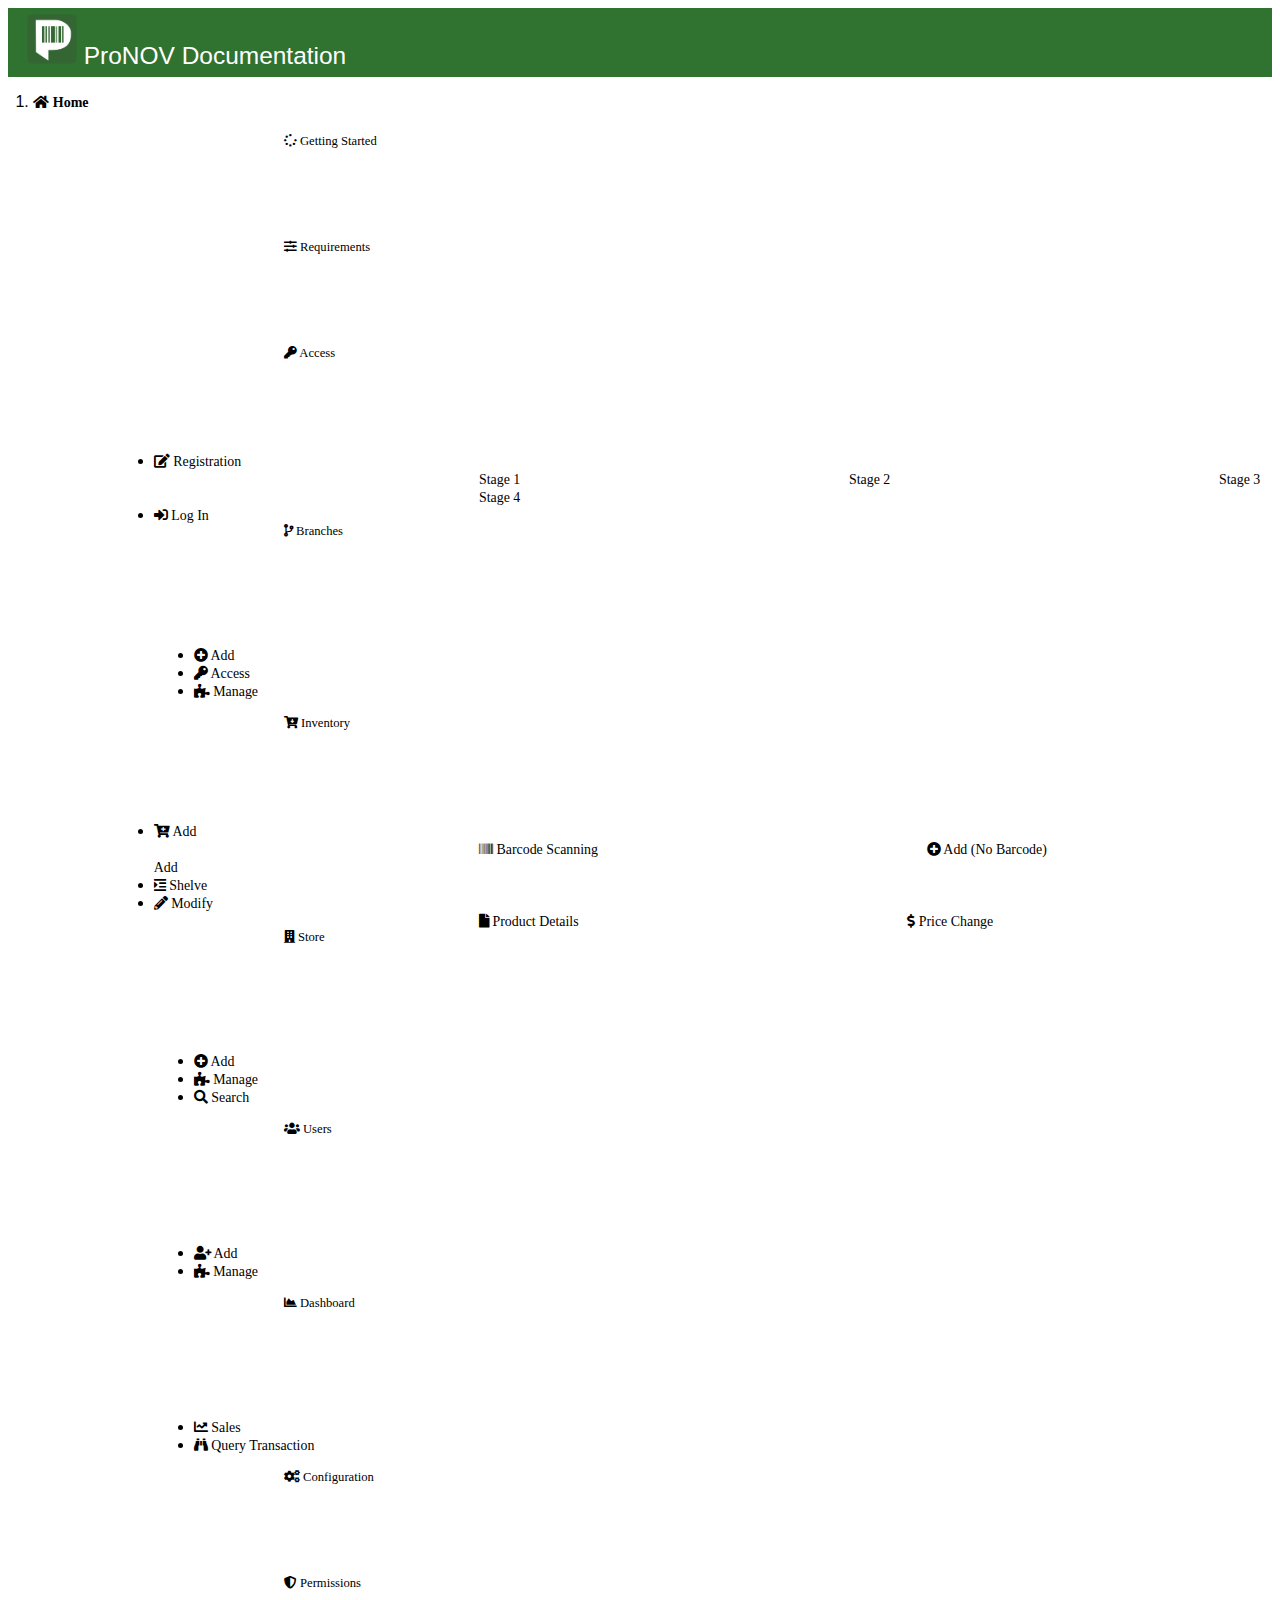
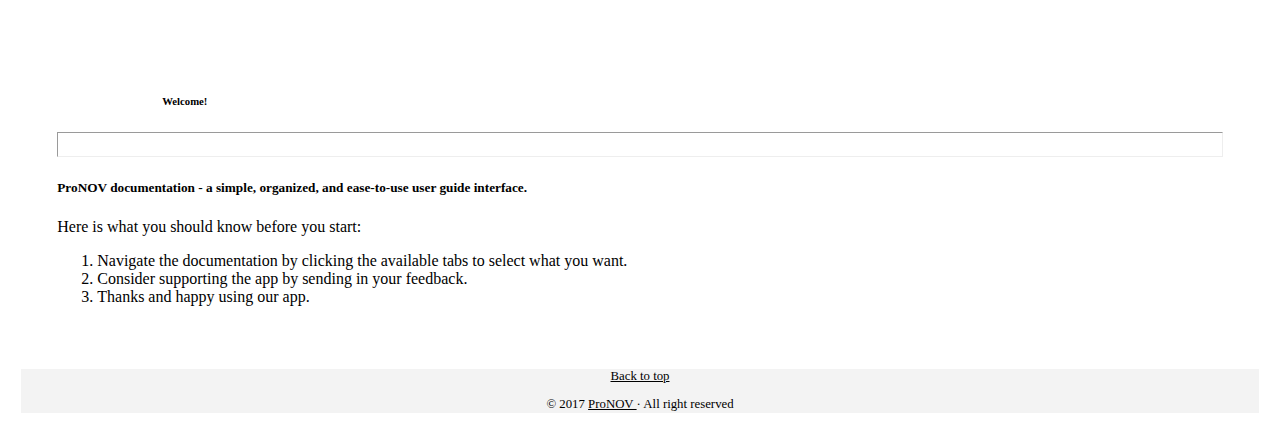
==== commit 9232354f: "New commit" ====
--- a/index.html
+++ b/index.html
@@ -13,19 +13,14 @@
         <!-- Font-awesome -->
         <!-- <link rel="stylesheet" href="https://cdnjs.cloudflare.com/ajax/libs/font-awesome/4.7.0/css/font-awesome.min.css"> -->
         <link rel="stylesheet" href="https://use.fontawesome.com/releases/v5.0.1/css/all.css">        
-
+        
         <link rel="icon" type="image/png" href="img/pronov.png">
         <title> ProNOV Documentation </title>
-        <link rel="stylesheet" href="css/style.css">
+        <link rel="stylesheet" href="css/styles.css">
+                            
+        <script src="js/jquery.js"></script>
+        <script src="js/jQuery_v3.2.1.min.js"></script>
         
-        <!-- <style>
-            .nav-items {
-                display: none;
-            }
-        </style> -->
-
-        <script src="js/main.js"></script>
-
     </head>
     
     <body>
@@ -39,46 +34,49 @@
                         
             <nav aria-label="breadcrumb" role="navigation">
                 <ol class="breadcrumb">
-                    <li class="breadcrumb-item active nav-items" aria-current="page">
+                    <li class="breadcrumb-item active" aria-current="page">
                         <i class="fa fa-home fa-sm btnInfo" id="GettingStarted" aria-hidden="true">
                                 Home
                         </i> 
 
-                        <i class="fa fa-sliders-h fa-sm btnInfo" id="SystemRequirements" aria-hidden="true">
-                                System Requirements    
-                        </i> 
-
-                        <i class="fa fa-key fa-sm btnInfo" id="Access" aria-hidden="true">
-                                Access  >>
-                        </i>
-
-                        <i class="fa fa-share-alt fa-sm btnInfo" id="Branches" aria-hidden="true">
-                                Branches >> 
-                        </i> 
-
-                        <i class="fa fa-shopping-cart fa-sm btnInfo" id="Inventory" aria-hidden="true">
-                                Inventory >>    
-                        </i> 
-
-                        <i class="fa fa-building fa-sm btnInfo" id="Store" aria-hidden="true">
-                                Store >>   
-                        </i> 
-
-                        <i class="fa fa-users fa-sm btnInfo" id="Users" aria-hidden="true">
-                                Users >>    
-                        </i> 
-
-                        <i class="fa fa-chart-area fa-sm btnInfo" id="Dashboard" aria-hidden="true">
-                                Dashboard    
-                        </i> 
-
-                        <i class="fa fa-cogs fa-sm btnInfo" id="Configuration" aria-hidden="true">
-                                Configuration    
-                        </i> 
-                            
-                        <i class="fa fa-shield-alt fa-sm btnInfo" id="Permissions" aria-hidden="true">
-                                Permissions    
-                        </i> 
+                        <div id="others">
+                            <i class="fa fa-sliders-h fa-sm btnInfo" id="SystemRequirements" aria-hidden="true">
+                                    System Requirements    
+                            </i> 
+
+                            <i class="fa fa-key fa-sm btnInfo" id="Access" aria-hidden="true">
+                                    Access  >>
+                            </i>
+
+                            <i class="fa fa-share-alt fa-sm btnInfo" id="Branches" aria-hidden="true">
+                                    Branches >> 
+                            </i> 
+
+                            <i class="fa fa-shopping-cart fa-sm btnInfo" id="Inventory" aria-hidden="true">
+                                    Inventory >>    
+                            </i> 
+
+                            <i class="fa fa-building fa-sm btnInfo" id="Store" aria-hidden="true">
+                                    Store >>   
+                            </i> 
+
+                            <i class="fa fa-users fa-sm btnInfo" id="Users" aria-hidden="true">
+                                    Users >>    
+                            </i> 
+
+                            <i class="fa fa-chart-area fa-sm btnInfo" id="Dashboard" aria-hidden="true">
+                                    Dashboard    
+                            </i> 
+
+                            <i class="fa fa-cogs fa-sm btnInfo" id="Configuration" aria-hidden="true">
+                                    Configuration    
+                            </i> 
+                                
+                            <i class="fa fa-shield-alt fa-sm btnInfo" id="Permissions" aria-hidden="true">
+                                    Permissions    
+                            </i>
+                        </div>
+
                     </li>
                 </ol>
             </nav>            
@@ -106,7 +104,7 @@
                                             
                                         <div class="card">
 
-                                            <div class="card-header h6 mb-0" role="tab" id="headingOne" onclick="openContent(event, 'GettingStarted')">
+                                            <div class="card-header h6 mb-0" role="tab" id="headingOne" onclick="pageInfo(event, 'GettingStarted')">
                                                 
                                                 <div id="defaultOpen">
                                                     <a href="index.html" data-parent="#accordion" aria-expanded="false" aria-controls="collapseOne" small class="text-muted">
@@ -121,8 +119,8 @@
 
                                         <div class="card">
 
-                                            <div class="card-header h6 mb-0" role="tab" id="headingTwo" onclick="openContent(event, 'SystemRequirements')">
-                                                <a data-toggle="collapse" data-parent="#accordion" href="#collapseTwo" aria-expanded="false" aria-controls="collapseTwo" small class="text-muted" onclick="system_req()">
+                                            <div class="card-header h6 mb-0" role="tab" id="headingTwo" onclick="pageInfo(event, 'SystemRequirements')">
+                                                <a data-toggle="collapse" data-parent="#accordion" href="#collapseTwo" aria-expanded="false" aria-controls="collapseTwo" small class="text-muted" onclick="info('system_requirements.html')">
                                                     <i class="fa fa-sliders-h" aria-hidden="true"></i> 
                                                         Requirements 
                                                 </a>
@@ -132,7 +130,7 @@
 
                                         <div class="card">  
 
-                                            <div class="card-header h6 mb-0" role="tab" id="headingThree" onclick="openContent(event, 'Access')">
+                                            <div class="card-header h6 mb-0" role="tab" id="headingThree" onclick="pageInfo(event, 'Access')">
                                                 <a data-toggle="collapse" data-parent="#accordion" href="#collapseThree" aria-expanded="false" aria-controls="collapseThree"  small class="text-muted">
                                                     <i class="fa fa-key" aria-hidden="true"></i> 
                                                         Access
@@ -150,19 +148,19 @@
                                                     </li>
                                                                     
                                                     <div class="dropdown-menu dropdown-menu-right">
-                                                        <a onclick="reg_step1()" class="h6 dropdown-item">
+                                                        <a onclick="info('access.html#step1')" class="h6 dropdown-item">
                                                                 Stage 1
                                                         </a>
                                                                 
-                                                        <a onclick="reg_step2()" class="h6 dropdown-item">
+                                                        <a onclick="info('access.html#step2')" class="h6 dropdown-item">
                                                                 Stage 2
                                                         </a>
 
-                                                        <a onclick="reg_step3()" class="h6 dropdown-item">
+                                                        <a onclick="info('access.html#step3')" class="h6 dropdown-item">
                                                                 Stage 3
                                                         </a>
 
-                                                        <a onclick="reg_step4()" class="h6 dropdown-item">
+                                                        <a onclick="info('access.html#step4')" class="h6 dropdown-item">
                                                                 Stage 4
                                                         </a>
                                                     </div>
@@ -170,7 +168,7 @@
                                                 </div>
                                                 
                                                 <li class="list-group-item">
-                                                    <a onclick="login_access()" class="h6"> 
+                                                    <a onclick="info('access.html#login')" class="h6"> 
                                                         <i class="fa fa-sign-in-alt" aria-hidden="true"></i> 
                                                             Log In 
                                                     </a>
@@ -181,7 +179,7 @@
 
                                         <div class="card">
 
-                                            <div class="card-header h6 mb-0" role="tab" id="headingFour" onclick="openContent(event, 'Branches')">
+                                            <div class="card-header h6 mb-0" role="tab" id="headingFour" onclick="pageInfo(event, 'Branches')">
                                                 <a data-toggle="collapse" data-parent="#accordion" href="#collapseFour" aria-expanded="false" aria-controls="collapseFour" small class="text-muted">
                                                     <i class="fa fa-code-branch" aria-hidden="true"></i> 
                                                         Branches
@@ -191,21 +189,21 @@
                                             <div id="collapseFour" class="collapse" role="tabpanel" aria-labelledby="headingFour">
                                                 <ul class="list-group">
                                                     <li class="list-group-item">
-                                                        <a onclick="add_branches()" class="h6">
+                                                        <a onclick="info('branches.html#add')" class="h6">
                                                             <i class="fa fa-plus-circle" aria-hidden="true"></i> 
                                                                 Add 
                                                         </a>
                                                     </li>
 
                                                     <li class="list-group-item">
-                                                        <a onclick="access_branches()" class="h6"> 
+                                                        <a onclick="info('branches.html#access')" class="h6"> 
                                                             <i class="fa fa-key" aria-hidden="true"></i> 
                                                                 Access 
                                                         </a>
                                                     </li>
 
                                                     <li class="list-group-item">
-                                                        <a onclick="manage_branches()" class="h6"> 
+                                                        <a onclick="info('branches.html#manage')" class="h6"> 
                                                             <i class="fa fa-puzzle-piece" aria-hidden="true"></i> 
                                                                 Manage 
                                                         </a>
@@ -217,7 +215,7 @@
 
                                         <div class="card">    
 
-                                            <div class="card-header h6 mb-0" role="tab" id="headingFive" onclick="openContent(event, 'Inventory')">
+                                            <div class="card-header h6 mb-0" role="tab" id="headingFive" onclick="pageInfo(event, 'Inventory')">
                                                 <a data-toggle="collapse" data-parent="#accordion" href="#collapseFive" aria-expanded="false" aria-controls="collapseFive"  small class="text-muted">
                                                     <i class="fa fa-cart-arrow-down" aria-hidden="true"></i> 
                                                     Inventory
@@ -235,17 +233,17 @@
                                                     </li>
                                                     
                                                     <div class="dropdown-menu dropdown-menu-right">
-                                                        <a onclick="add_withBarcode()" class="h6 dropdown-item">
+                                                        <a onclick="info('inventory.html#barcode')" class="h6 dropdown-item">
                                                             <i class="fa fa-barcode" aria-hidden="true"></i> 
                                                                 Barcode Scanning 
                                                         </a>
 
-                                                        <a onclick="add_withNoBarcode()" class="h6 dropdown-item">
+                                                        <a onclick="info('inventory.html#nobarcode')" class="h6 dropdown-item">
                                                             <i class="fa fa-plus-circle" aria-hidden="true"></i>                                                                 
                                                                 Add (No Barcode) 
                                                         </a>
                                                         
-                                                        <a onclick="seachAndAdd()" class="h6 dropdown-item">
+                                                        <a onclick="info('inventory.html#search')" class="h6 dropdown-item">
                                                             <i class="fa fa-search-plus" aria-hidden="true"></i> 
                                                                 Search + Add 
                                                         </a>
@@ -254,7 +252,7 @@
                                                 </div>
                                                 
                                                 <li class="list-group-item">
-                                                    <a onclick="inventory_shelve()" class="h6"> 
+                                                    <a onclick="info('inventory.html#shelve')" class="h6"> 
                                                         <i class="fa fa-indent" aria-hidden="true"></i> 
                                                             Shelve 
                                                     </a>
@@ -269,12 +267,12 @@
                                                     </li>
 
                                                     <div class="dropdown-menu dropdown-menu-right">
-                                                        <a onclick="inventory_modifyProduct()" class="h6 dropdown-item">
+                                                        <a onclick="info('inventory.html#modifyProduct')" class="h6 dropdown-item">
                                                             <i class="fa fa-file" aria-hidden="true"></i> 
                                                                 Product Details
                                                         </a>
 
-                                                        <a onclick="inventory_modifyPrice()" class="h6 dropdown-item">
+                                                        <a onclick="info('inventory.html#modifyPrice')" class="h6 dropdown-item">
                                                             <i class="fa fa-dollar-sign" aria-hidden="true"></i>                                                                 
                                                                 Price Change
                                                         </a>
@@ -288,7 +286,7 @@
                                         
                                         <div class="card">
 
-                                            <div class="card-header h6 mb-0" role="tab" id="headingSix" onclick="openContent(event, 'Store')">
+                                            <div class="card-header h6 mb-0" role="tab" id="headingSix" onclick="pageInfo(event, 'Store')">
                                                 <a data-toggle="collapse" data-parent="#accordion" href="#collapseSix" aria-expanded="false" aria-controls="collapseSix" small class="text-muted">                                                    
                                                     <i class="fa fa-building" aria-hidden="true"></i> 
                                                         Store
@@ -298,20 +296,20 @@
                                             <div id="collapseSix" class="collapse" role="tabpanel" aria-labelledby="headingSix">                                            
                                                 <ul class="list-group">
                                                     <li class="list-group-item">
-                                                        <a onclick="add_Store()" class="h6"> 
+                                                        <a onclick="info('store.html#add')" class="h6"> 
                                                             <i class="fa fa-plus-circle" aria-hidden="true"></i> 
                                                                 Add  
                                                         </a>
                                                     </li>
 
                                                     <li class="list-group-item">
-                                                        <a onclick="manage_store()" class="h6"> 
+                                                        <a onclick="info('store.html#manage')" class="h6"> 
                                                             <i class="fa fa-puzzle-piece" aria-hidden="true"></i> 
                                                                 Manage 
                                                         </a>
                                                     </li>
                                                     <li class="list-group-item">
-                                                        <a onclick="search_store()" class="h6"> 
+                                                        <a onclick="info('store.html#search')" class="h6"> 
                                                             <i class="fa fa-search" aria-hidden="true"></i> 
                                                                 Search 
                                                         </a>                                                
@@ -323,7 +321,7 @@
 
                                         <div class="card">
 
-                                            <div class="card-header h6 mb-0" role="tab" id="headingSeven" onclick="openContent(event, 'Users')">
+                                            <div class="card-header h6 mb-0" role="tab" id="headingSeven" onclick="pageInfo(event, 'Users')">
                                                 <a data-toggle="collapse" data-parent="#accordion" href="#collapseSeven" aria-expanded="false" aria-controls="collapseSeven" small class="text-muted">
                                                     <i class="fa fa-users" aria-hidden="true"></i> 
                                                         Users
@@ -333,13 +331,13 @@
                                             <div id="collapseSeven" class="collapse" role="tabpanel" aria-labelledby="headingSeven">
                                                 <ul class="list-group">
                                                     <li class="list-group-item">
-                                                        <a onclick="add_users()" class="h6"> 
+                                                        <a onclick="info('users.html#add')" class="h6"> 
                                                             <i class="fa fa-user-plus" aria-hidden="true"></i> 
                                                                 Add 
                                                         </a>
                                                     </li>
                                                     <li class="list-group-item">
-                                                        <a onclick="manage_users()" class="h6"> 
+                                                        <a onclick="info('users.html#manage')" class="h6"> 
                                                             <i class="fa fa-puzzle-piece" aria-hidden="true"></i> 
                                                                 Manage 
                                                         </a>
@@ -351,7 +349,7 @@
 
                                         <div class="card">
 
-                                            <div class="card-header h6 mb-0" role="tab" id="headingEight" onclick="openContent(event, 'Dashboard')">
+                                            <div class="card-header h6 mb-0" role="tab" id="headingEight" onclick="pageInfo(event, 'Dashboard')">
                                                 <a data-toggle="collapse" data-parent="#accordion" href="#collapseEight" aria-expanded="false" aria-controls="collapseEight" small class="text-muted">
                                                     <i class="fa fa-chart-area" aria-hidden="true"></i> 
                                                         Dashboard
@@ -361,14 +359,14 @@
                                             <div id="collapseEight" class="collapse" role="tabpanel1" aria-labelledby="headingEight">
                                                 <ul class="list-group">
                                                     <li class="list-group-item">
-                                                        <a onclick="dashboard_sales()" class="h6">
+                                                        <a onclick="info('dashboard.html#sale')" class="h6">
                                                             <i class="fa fa-chart-line" aria-hidden="true"></i>  
                                                                 Sales                                                          
                                                         </a>
                                                     </li>
 
                                                     <li class="list-group-item">
-                                                        <a onclick="dashboard_query()" class="h6">
+                                                        <a onclick="info('dashboard.html#query')" class="h6">
                                                             <i class="fa fa-binoculars" aria-hidden="true"></i> 
                                                                 Query Transaction </a>
                                                     </li>
@@ -378,8 +376,8 @@
                                             
                                         <div class="card">
 
-                                            <div class="card-header h6 mb-0" role="tab" id="headingNine" onclick="openContent(event, 'Configuration')">
-                                                <a data-toggle="collapse" data-parent="#accordion" href="#collapseNine" aria-expanded="false" aria-controls="collapseNine" small class="text-muted" onclick="config()">
+                                            <div class="card-header h6 mb-0" role="tab" id="headingNine" onclick="pageInfo(event, 'Configuration')">
+                                                <a data-toggle="collapse" data-parent="#accordion" href="#collapseNine" aria-expanded="false" aria-controls="collapseNine" small class="text-muted" onclick="info('config.html')">
                                                     <i class="fa fa-cogs" aria-hidden="true"></i> 
                                                         Configuration
                                                 </a>
@@ -389,8 +387,8 @@
                         
                                         <div class="card">
 
-                                            <div class="card-header h6 mb-0" role="tab" id="headingTen" onclick="openContent(event, 'Permissions')">
-                                                <a data-toggle="collapse" data-parent="#accordion" href="#collapseTen" aria-expanded="false" aria-controls="collapseTen" small class="text-muted" onclick="permissions()">                                                    
+                                            <div class="card-header h6 mb-0" role="tab" id="headingTen" onclick="pageInfo(event, 'Permissions')">
+                                                <a data-toggle="collapse" data-parent="#accordion" href="#collapseTen" aria-expanded="false" aria-controls="collapseTen" small class="text-muted" onclick="info('permission.html')">                                                    
                                                     <i class="fa fa-shield-alt" aria-hidden="true"></i> 
                                                         Permissions
                                                 </a>
@@ -455,36 +453,15 @@
         <!-- End of footer -->
         
         <script>
-            function openContent(evt, accordionList)
-            {
-                var i, btnInfo, btnInfo;
-                btnInfo = document.getElementsByClassName("btnInfo");
-                
-                for (i = 0; i < btnInfo.length; i++)
-            {
-                btnInfo[i].style.display = "none";
-            }
-            
-                btnInfo = document.getElementsByClassName("btnInfo");
-                
-                for (i = 0; i < btnInfo.length; i++)
-                {
-                    btnInfo[i].className = btnInfo[i].className.replace("active", "");
-                }
-            
-                document.getElementById(accordionList).style.display = "block";
-                evt.currentTarget.className += "active";
-            }
-                
-            // On default, get the element with id="defaultOpen", else get element clicked
-            document.getElementById("defaultOpen").click();
         </script>
                     
         <!-- Optional JavaScript -->
+        <!-- <script src="https://ajax.googleapis.com/ajax/libs/jquery/3.2.1/jquery.min.js"></script> -->
+        <script src="js/scripts.js"></script>
+
         <!-- jQuery first, then Popper.js, then Bootstrap JS -->
         <script src="https://code.jquery.com/jquery-3.2.1.slim.min.js" integrity="sha384-KJ3o2DKtIkvYIK3UENzmM7KCkRr/rE9/Qpg6aAZGJwFDMVNA/GpGFF93hXpG5KkN" crossorigin="anonymous"></script>
         <script src="https://cdnjs.cloudflare.com/ajax/libs/popper.js/1.12.3/umd/popper.min.js" integrity="sha384-vFJXuSJphROIrBnz7yo7oB41mKfc8JzQZiCq4NCceLEaO4IHwicKwpJf9c9IpFgh" crossorigin="anonymous"></script>
         <script src="https://maxcdn.bootstrapcdn.com/bootstrap/4.0.0-beta.2/js/bootstrap.min.js" integrity="sha384-alpBpkh1PFOepccYVYDB4do5UnbKysX5WZXm3XxPqe5iKTfUKjNkCk9SaVuEZflJ" crossorigin="anonymous"></script>
-
     </body>
-</html>
+</html>--- a/css/styles.css
+++ b/css/styles.css
@@ -0,0 +1,168 @@
+a.text-muted:link, 
+a.text-muted:visited,
+a.text-muted:hover, 
+a.text-muted:active
+{
+    display: block;
+    text-decoration: none;
+}
+
+a.h6
+{
+    font-size: 87%;
+}
+
+a.h6.dropdown-item
+{
+    padding-left: 25%;
+    font-family: Cambria, Cochin, Georgia, Times, Times New Roman, serif;
+}
+
+a.h6:link, 
+a.h6:visited,
+a.h6:hover, 
+a.h6:active
+{
+    font-size: 91%;
+    text-align: center;
+    text-decoration: none;
+}
+
+ol div.btnInfo,
+.text-muted
+{
+    font-size: 79%;
+}
+
+.card .card-header
+{
+    padding-bottom: 7%;
+    border-style: none;
+}
+
+ol.breadcrumb
+{
+    padding-left: 2%;
+    font-family: 'Trebuchet MS', 'Lucida Sans Unicode', 'Lucida Grande', 'Lucida Sans', Arial, sans-serif;
+}
+
+header
+{
+    padding: 0.5%; 
+    padding-left: 1.5%; 
+    background-color:rgb(48, 114, 48); 
+    font-size: 153%; 
+    color: white; 
+    font-family: Verdana, Geneva, Tahoma, sans-serif;
+}
+
+div.container-fluid
+{
+    padding: 1%;
+}
+
+/* nav button */
+button.navbar-toggler
+{
+    margin-top: -6%;    
+    margin-left: -4%;
+}
+
+/* navbar after expanded through nav button */
+div#navbarTogglerDemo03.p-2.collapse.navbar-collapse
+{
+    margin-left: -5%;
+    margin-top: -7%;
+}
+
+div#menuBar.container
+{
+    margin-top: 5%;
+    padding-left: 15%;
+    padding-right: 10%;
+    width: 100%;
+}
+
+div#content.infoDisplay
+{
+    margin-top: -4%;
+    padding: 2%;
+}
+
+/* div.card
+div#accordion
+{
+    width: 100%;
+} */
+
+a.text-muted
+{
+    padding-left: 10%;
+}
+
+h6.display-4
+{
+    margin-left: 9%;
+}
+
+hr
+{
+    padding: 1%;
+}
+
+iframe
+{
+    height: 480px;
+    width: 103%;
+    border: none;
+    margin-top: -2.5%;
+    scroll-behavior: none;
+    overflow: none;
+    overflow: hidden;
+    text-overflow: none;
+    text-overflow: hidden;
+-webkit-overflow-scrolling: none;    
+}
+
+/* image styling for content */
+div.col-sm-3 img,
+div.col-sm-4 img
+{
+    width: 93%;
+    height: 97%;
+}
+
+/* content base margin from another where required*/
+div#add.branch,
+div#access.branch,
+div#registration.access,
+div#step1.access,
+div#step2.access,
+div#step3.access,
+div#step4.access,
+div#barcode.inventory,
+div#nobarcode.inventory,
+div#search.inventory,
+div#shelve.inventory,
+div#add.store,
+div#manage.store,
+div#sale.dashboard,
+div#add.users
+{
+    margin-bottom: 10%
+}
+
+footer
+{
+    margin-top: -0.2%;
+    background-color: #F3F3F3;
+    text-align: center; 
+    font-size: 80%; 
+    line-height: 1.25;
+    color: black;
+}
+
+a
+{
+    color: black;
+}